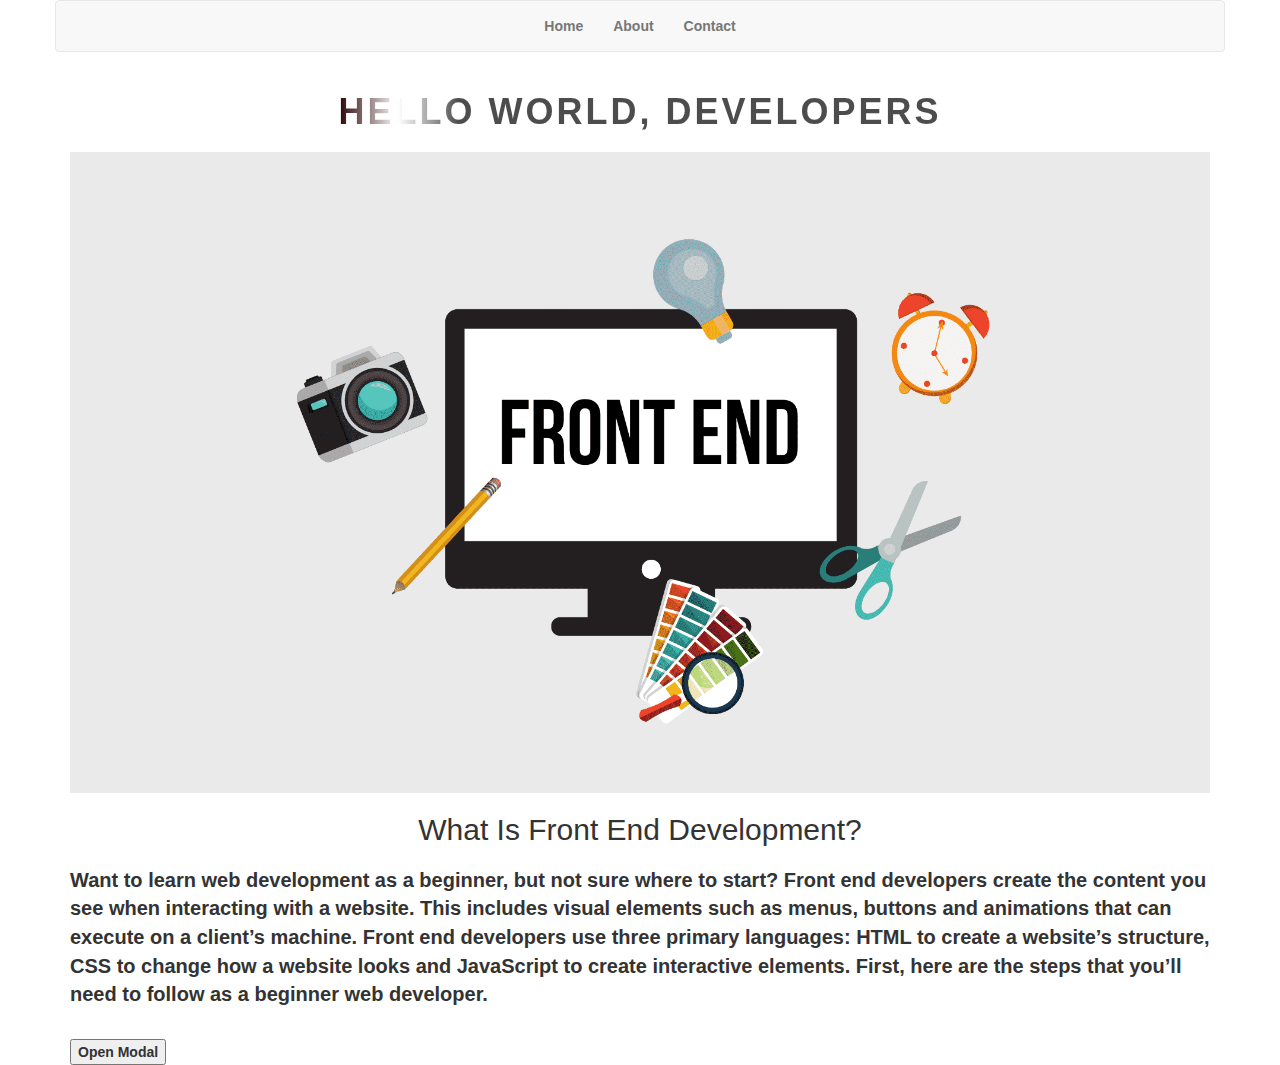
==== index.html @ f0d96ea8 "modal done" ====
<!DOCTYPE html>
<html lang="en">

<head>
  <meta charset="UTF-8">
  <meta http-equiv="X-UA-Compatible" content="IE=edge">
  <meta name="viewport" content="width=device-width, initial-scale=1.0">
  <link rel="stylesheet" href="style.css">
  <link rel="stylesheet" href="https://cdn.jsdelivr.net/npm/bootstrap@3.3.7/dist/css/bootstrap.min.css"
    integrity="sha384-BVYiiSIFeK1dGmJRAkycuHAHRg32OmUcww7on3RYdg4Va+PmSTsz/K68vbdEjh4u" crossorigin="anonymous">

  <title>Website</title>
</head>

<body>
  <div class="container">
    <nav class="container navbar navbar-default">
      <ul class="nav navbar-nav">
        <li class="home"> <a href="/">Home</a></li>
        <li> <a href="/about.html">About</a></li>
        <li><a href="/contact.html">Contact</a></li>
      </ul>
    </nav>
  </div>


  <div class="container">

    <div class="body-animation">
      <h1>Hello World, Developers</h1>

    </div>

    <img class="front-end-img" src="/images/front-end.png" />
    <h2> What Is Front End Development?</h2>
    <p>Want to learn web development as a beginner, but not sure where to start?


      Front end developers create the content you see when interacting with a website. This includes visual elements
      such as menus, buttons and animations that can execute on a client’s machine. Front end developers use three
      primary languages: HTML to create a website’s structure, CSS to change how a website looks and JavaScript to
      create interactive elements.

      First, here are the steps that you’ll need to follow as a beginner web developer.</p>
    <br>





    <button id="myBtn">Open Modal</button>
    <div id="myModal" class="modal">
      <div class="modal-content">
        <div class="modal-header">
          <span class="close">&times;</span>
          <h2>Steps to learn web development basics:</h2>
        
        </div>
        <div class="modal-body">
         
          <div class="learning-steps">
            <ol class="steps">
              <li>Learn the basics of how websites work, using a code editor>Check</li>
              <li>Learn basic HTML, CSS, and JavaScript</li>
              <li>Learn tools: package managers, build tools, version control</li>
              <li>Learn Sass, responsive design, JS frameworks</li>
              <li>Learn back-end basics: servers and databases, programming languages</li>
            </ol>
          </div>
          <div class="modal-footer">
          </div>
        </div>
      </div>


      <script src="script.js">

      </script>
</body>

</html>
---- style.css ----
* {}

body {
  padding: 0;
  margin: 0;
  font-family: 'Open Sans', sans-serif;
  font-weight: 600;
  font-size: 40px;

}

/* hello world developers Animations*/
.body-animation {
  margin-bottom: 10px;

  display: flex;
  align-items: center;
  justify-content: center;
  text-transform: uppercase;

}

.body-animation h1 {
  color: hsla(0, 0%, 30%);
  font-weight: bold;
  letter-spacing: 3px;
  cursor: pointer;
  background: linear-gradient(to right,
      hsl(0, 90%, 8%) 0,
      hsl(0, 0%, 100%) 10%,
      hsl(0, 0%, 30%) 20%);
  -webkit-background-clip: text;
  -webkit-text-fill-color: transparent;
  animation: shine 3s infinite linear;
}

@keyframes shine {
  0% {
    background-position: 0;
  }

  60% {
    background-position: 515px;
  }
}


/*
.body-animation h1:hover span:nth-child(1) {
  margin-right: 5px;
}

.body-animation h1:hover span:nth-child(1):after {
  content: "";
}

.body-animation h1:hover span:nth-child(2) {
  margin-left: 30px;
}

.body-animation h1:hover span {
  color: rgb(5, 5, 5);
  text-shadow: 0 0 50px rgb(250, 19, 19) 0, 0, 20px hsl(0, 2%, 25%) hsl(0, 0%, 40%);
}

.body-animation h1 span {
  transition: 0.5s linear;
}
*/
/* hello world developers Animations   ---- end---*/




.container h2 {
  display: flex;
  justify-content: center;
  margin: 20px;

  font-size: 3rem;
}

.container p {
  font-size: 2rem;
  margin-top: 20px;

}

.front-end-img {
  max-width: 100%;
  max-height: 100%;
  display: block;
}

.container.navbar.navbar-default {
  display: flex;
  align-items: center;
  justify-content: center;
  left: -15px;

}

.navbar-default {
  margin: 0px;
}


.learning-steps .steps {
  font-size: 14px;
  list-style: none;
  display: flex;
  align-items: center;
  justify-content: center;
  text-align: center;
  padding: 10px;
  gap: 5px;
 

  
  
}

.learning-steps .steps li{
  border: 3px solid #eaeaea;
  border-radius: 16px;

}
.learning-steps .steps button{
  display: flex;
  justify-content: center;
  align-items: center;
  text-align: center;
  flex-direction: row;
}

/*Modal*/

.modal {
  display: none; 
  position: fixed; 
  z-index: 1; 
  padding-top: 100px; 
  left: 0;
  top: 0;
  width: 100%; 
  height: 100%;
  overflow: auto;
  background-color: rgb(0,0,0); 
  background-color: rgba(0,0,0,0.4); 
}

/* Modal Content */
.modal-content {
  position: relative;
  background-color: #fefefe;
  margin: auto;
  padding: 0;
  border: 1px solid #888;
  width:50%;
  box-shadow: 0 12px 22px 0 rgba(0,0,0,0.2),0 16px 30px 0 rgba(0,0,0,0.19);
  -webkit-animation-name: animatetop;
  -webkit-animation-duration: 0.4s;
  animation-name: animatetop;
  animation-duration: 0.4s
}

/* Add Animation */
@-webkit-keyframes animatetop {
  from {top:-300px; opacity:0} 
  to {top:0; opacity:1}
}

@keyframes animatetop {
  from {top:-300px; opacity:0}
  to {top:0; opacity:1}
}

/* The Close Button */
.close {
  color: white;
  float: right;
  font-size: 28px;
  font-weight: bold;
}

.close:hover,
.close:focus {
  color: #000;
  text-decoration: none;
  cursor: pointer;
}

.modal-header {
color: black;
  background-color: #eaeaea;
}

.modal-body {padding: 2px 16px;}

.modal-footer {
 
  
  color: white;
}

/*Modal*/
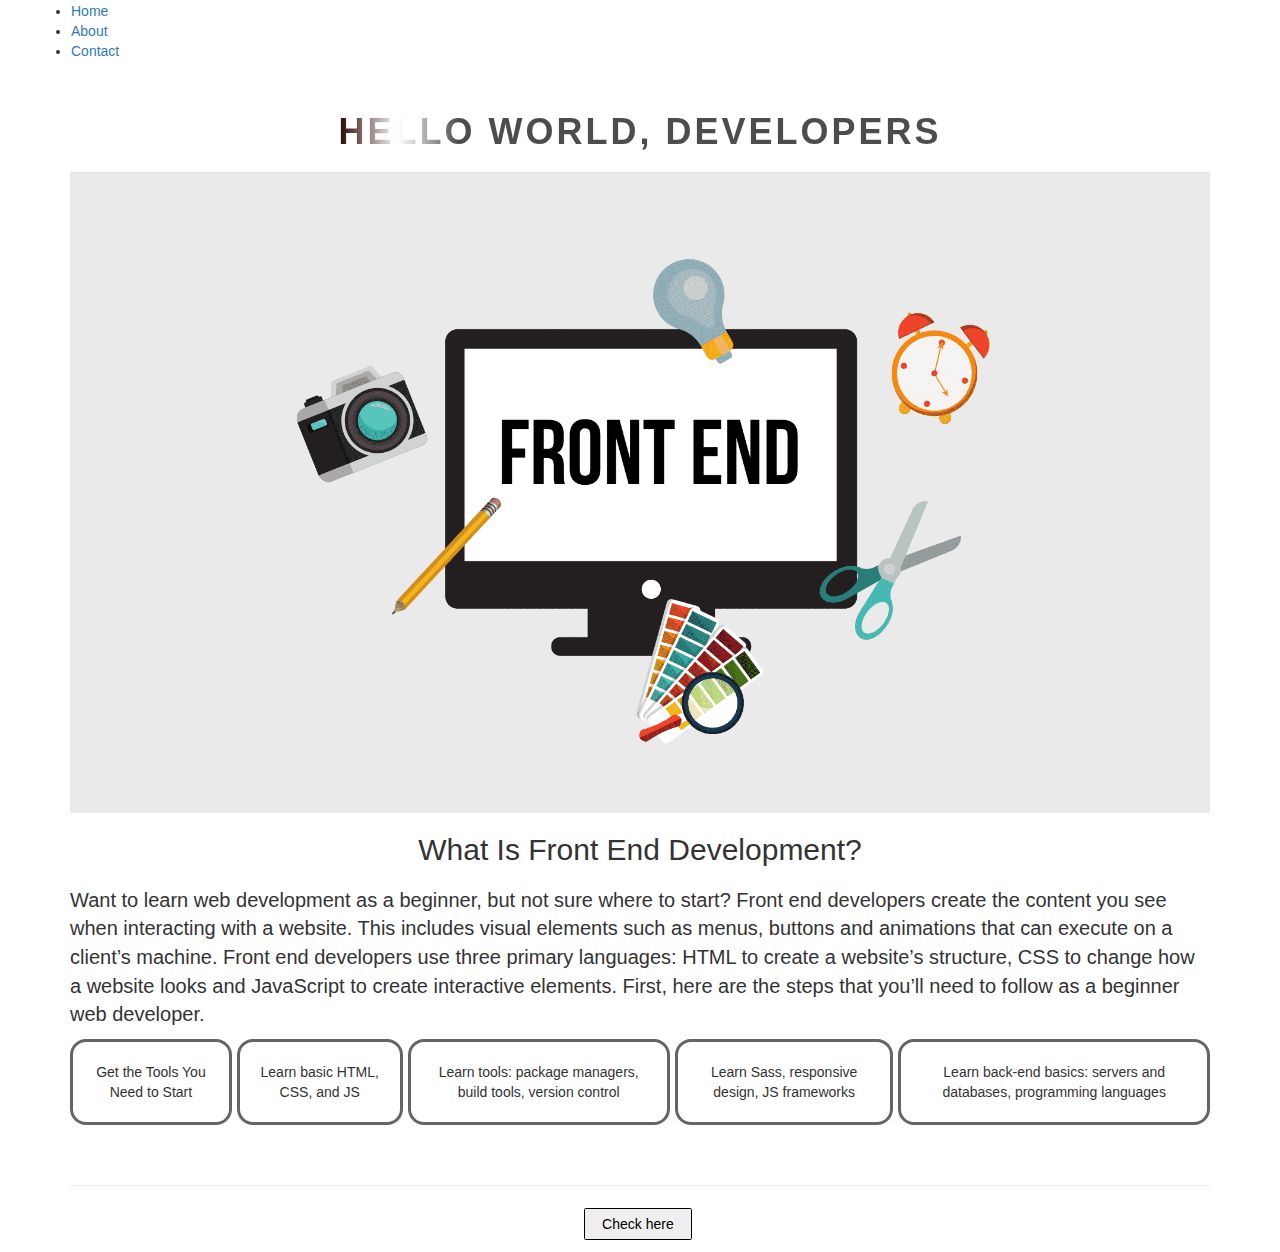
==== commit 12496a89: "Modal done, work on hamburger menu" ====
--- a/index.html
+++ b/index.html
@@ -11,71 +11,114 @@
 
   <title>Website</title>
 </head>
+<!--
+<div class="container">
+  <nav class="container navbar navbar-default">
+    
+    <ul class="nav navbar-nav">
+      <li class="home"> <a href="/">Home</a></li>
+      <li> <a href="/about.html">About</a></li>
+      <li><a href="/contact.html">Contact</a></li>
+    </ul>
+  </nav>
+</div>
+-->
 
 <body>
   <div class="container">
-    <nav class="container navbar navbar-default">
-      <ul class="nav navbar-nav">
-        <li class="home"> <a href="/">Home</a></li>
-        <li> <a href="/about.html">About</a></li>
-        <li><a href="/contact.html">Contact</a></li>
-      </ul>
-    </nav>
-  </div>
+    <!--Hamburger menu -->
+    <header>
+      <nav class="navbar">
+        <ul class="nav-menu">
+          <li class="nav-item">
+            <a href="/" class="nav-link">Home</a>
+          </li>
+          <li>
+            <a href="/about.html" class="nav-link">About</a>
+          </li>
+          <li>
+            <a href="/contact.html" class="nav-link">Contact</a>
+          </li>
+        </ul>
+        <div class="hamburger">
+          <span class="bar"></span>
+          <span class="bar"></span>
+          <span class="bar"></span>
+        </div>
+      </nav>
+    </header>
 
 
-  <div class="container">
+    <!--Hamburger menu -->
 
     <div class="body-animation">
       <h1>Hello World, Developers</h1>
+    </div>
+    <div>
+      <img class="front-end-img" src="/images/front-end.png" />
+      <h2> What Is Front End Development?</h2>
+      <p>Want to learn web development as a beginner, but not sure where to start?
+        Front end developers create the content you see when interacting with a website. This includes visual elements
+        such as menus, buttons and animations that can execute on a client’s machine. Front end developers use three
+        primary languages: HTML to create a website’s structure, CSS to change how a website looks and JavaScript to
+        create interactive elements.
 
+        First, here are the steps that you’ll need to follow as a beginner web developer.
+      <div class="learning-steps">
+        <ol class="steps">
+          <li>Get the Tools You Need to Start</li>
+          <li>Learn basic HTML, CSS, and JS</li>
+          <li>Learn tools: package managers, build tools, version control</li>
+          <li>Learn Sass, responsive design, JS frameworks</li>
+          <li>Learn back-end basics: servers and databases, programming languages</li>
+        </ol>
+      </div>
+      </p>
+      <br>
     </div>
-
-    <img class="front-end-img" src="/images/front-end.png" />
-    <h2> What Is Front End Development?</h2>
-    <p>Want to learn web development as a beginner, but not sure where to start?
+    <hr>
 
 
-      Front end developers create the content you see when interacting with a website. This includes visual elements
-      such as menus, buttons and animations that can execute on a client’s machine. Front end developers use three
-      primary languages: HTML to create a website’s structure, CSS to change how a website looks and JavaScript to
-      create interactive elements.
+    <!--Modal-->
+    <div class="modal-container">
+      <button id="myBtn">Check here</button>
+      <hr>
+      <div id="myModal" class="modal">
+        <div class="modal-content">
+          <div class="modal-header">
+            <span class="close">&times;</span>
+            <h2>Steps to learn web development basics:</h2>
+          </div>
+          <div class="modal-body">
 
-      First, here are the steps that you’ll need to follow as a beginner web developer.</p>
-    <br>
+
+            <div class="modal-footer">
+            </div>
+          </div>
+        </div>
+      </div>
+      <!--Modal-->
 
 
 
 
 
-    <button id="myBtn">Open Modal</button>
-    <div id="myModal" class="modal">
-      <div class="modal-content">
-        <div class="modal-header">
-          <span class="close">&times;</span>
-          <h2>Steps to learn web development basics:</h2>
-        
-        </div>
-        <div class="modal-body">
-         
-          <div class="learning-steps">
-            <ol class="steps">
-              <li>Learn the basics of how websites work, using a code editor>Check</li>
-              <li>Learn basic HTML, CSS, and JavaScript</li>
-              <li>Learn tools: package managers, build tools, version control</li>
-              <li>Learn Sass, responsive design, JS frameworks</li>
-              <li>Learn back-end basics: servers and databases, programming languages</li>
-            </ol>
-          </div>
-          <div class="modal-footer">
-          </div>
-        </div>
-      </div>
 
 
-      <script src="script.js">
 
-      </script>
+
+
+
+
+
+
+
+
+
+
+
+
+      <script src="script.js"></script>
 </body>
 
 </html>--- a/style.css
+++ b/style.css
@@ -1,27 +1,23 @@
-* {}
-
-body {
+* {
   padding: 0;
   margin: 0;
-  font-family: 'Open Sans', sans-serif;
-  font-weight: 600;
-  font-size: 40px;
-
-}
+  box-sizing: border-box;
+
+}
+
+
 
 /* hello world developers Animations*/
 .body-animation {
   margin-bottom: 10px;
-
   display: flex;
   align-items: center;
   justify-content: center;
   text-transform: uppercase;
-
 }
 
 .body-animation h1 {
-  color: hsla(0, 0%, 30%);
+  color: rgb(157, 5, 5);
   font-weight: bold;
   letter-spacing: 3px;
   cursor: pointer;
@@ -112,20 +108,22 @@
   align-items: center;
   justify-content: center;
   text-align: center;
-  padding: 10px;
   gap: 5px;
- 
-
-  
-  
-}
-
-.learning-steps .steps li{
-  border: 3px solid #eaeaea;
+
+
+
+
+}
+
+.learning-steps .steps li {
+  border: 3px solid #676464;
   border-radius: 16px;
-
-}
-.learning-steps .steps button{
+  padding: 20px;
+
+
+}
+
+.learning-steps .steps button {
   display: flex;
   justify-content: center;
   align-items: center;
@@ -136,17 +134,17 @@
 /*Modal*/
 
 .modal {
-  display: none; 
-  position: fixed; 
-  z-index: 1; 
-  padding-top: 100px; 
+  display: none;
+  position: fixed;
+  z-index: 1;
+  padding-top: 100px;
   left: 0;
   top: 0;
-  width: 100%; 
+  width: 100%;
   height: 100%;
   overflow: auto;
-  background-color: rgb(0,0,0); 
-  background-color: rgba(0,0,0,0.4); 
+  background-color: rgb(0, 0, 0);
+  background-color: rgba(0, 0, 0, 0.4);
 }
 
 /* Modal Content */
@@ -156,8 +154,8 @@
   margin: auto;
   padding: 0;
   border: 1px solid #888;
-  width:50%;
-  box-shadow: 0 12px 22px 0 rgba(0,0,0,0.2),0 16px 30px 0 rgba(0,0,0,0.19);
+  width: 50%;
+  box-shadow: 0 12px 22px 0 rgba(0, 0, 0, 0.2), 0 16px 30px 0 rgba(0, 0, 0, 0.19);
   -webkit-animation-name: animatetop;
   -webkit-animation-duration: 0.4s;
   animation-name: animatetop;
@@ -166,13 +164,27 @@
 
 /* Add Animation */
 @-webkit-keyframes animatetop {
-  from {top:-300px; opacity:0} 
-  to {top:0; opacity:1}
+  from {
+    top: -300px;
+    opacity: 0
+  }
+
+  to {
+    top: 0;
+    opacity: 1
+  }
 }
 
 @keyframes animatetop {
-  from {top:-300px; opacity:0}
-  to {top:0; opacity:1}
+  from {
+    top: -300px;
+    opacity: 0
+  }
+
+  to {
+    top: 0;
+    opacity: 1
+  }
 }
 
 /* The Close Button */
@@ -191,16 +203,53 @@
 }
 
 .modal-header {
-color: black;
+  color: black;
   background-color: #eaeaea;
 }
 
-.modal-body {padding: 2px 16px;}
+.modal-body {
+  padding: 2px 16px;
+}
 
 .modal-footer {
- 
-  
+
+
   color: white;
 }
 
+/*Modal button*/
+
+.modal-container {
+  display: flex;
+  justify-content: center;
+  align-items: center;
+  text-align: center;
+  margin: 5px;
+}
+
+.modal-container button {
+
+  display: inline-block;
+  padding: 0.35em 1.2em;
+  border: 0.1em solid black;
+  margin: 0 0.3em 0.3em 0;
+  border-radius: 0.12em;
+  box-sizing: border-box;
+  text-decoration: none;
+  font-family: 'Roboto', sans-serif;
+  font-weight: 300;
+  color: black;
+  text-align: center;
+  transition: all 0.2s;
+}
+
+.modal-container button:hover {
+  color: #000000;
+  background-color: #47f681;
+}
+
+
+
+
+
 /*Modal*/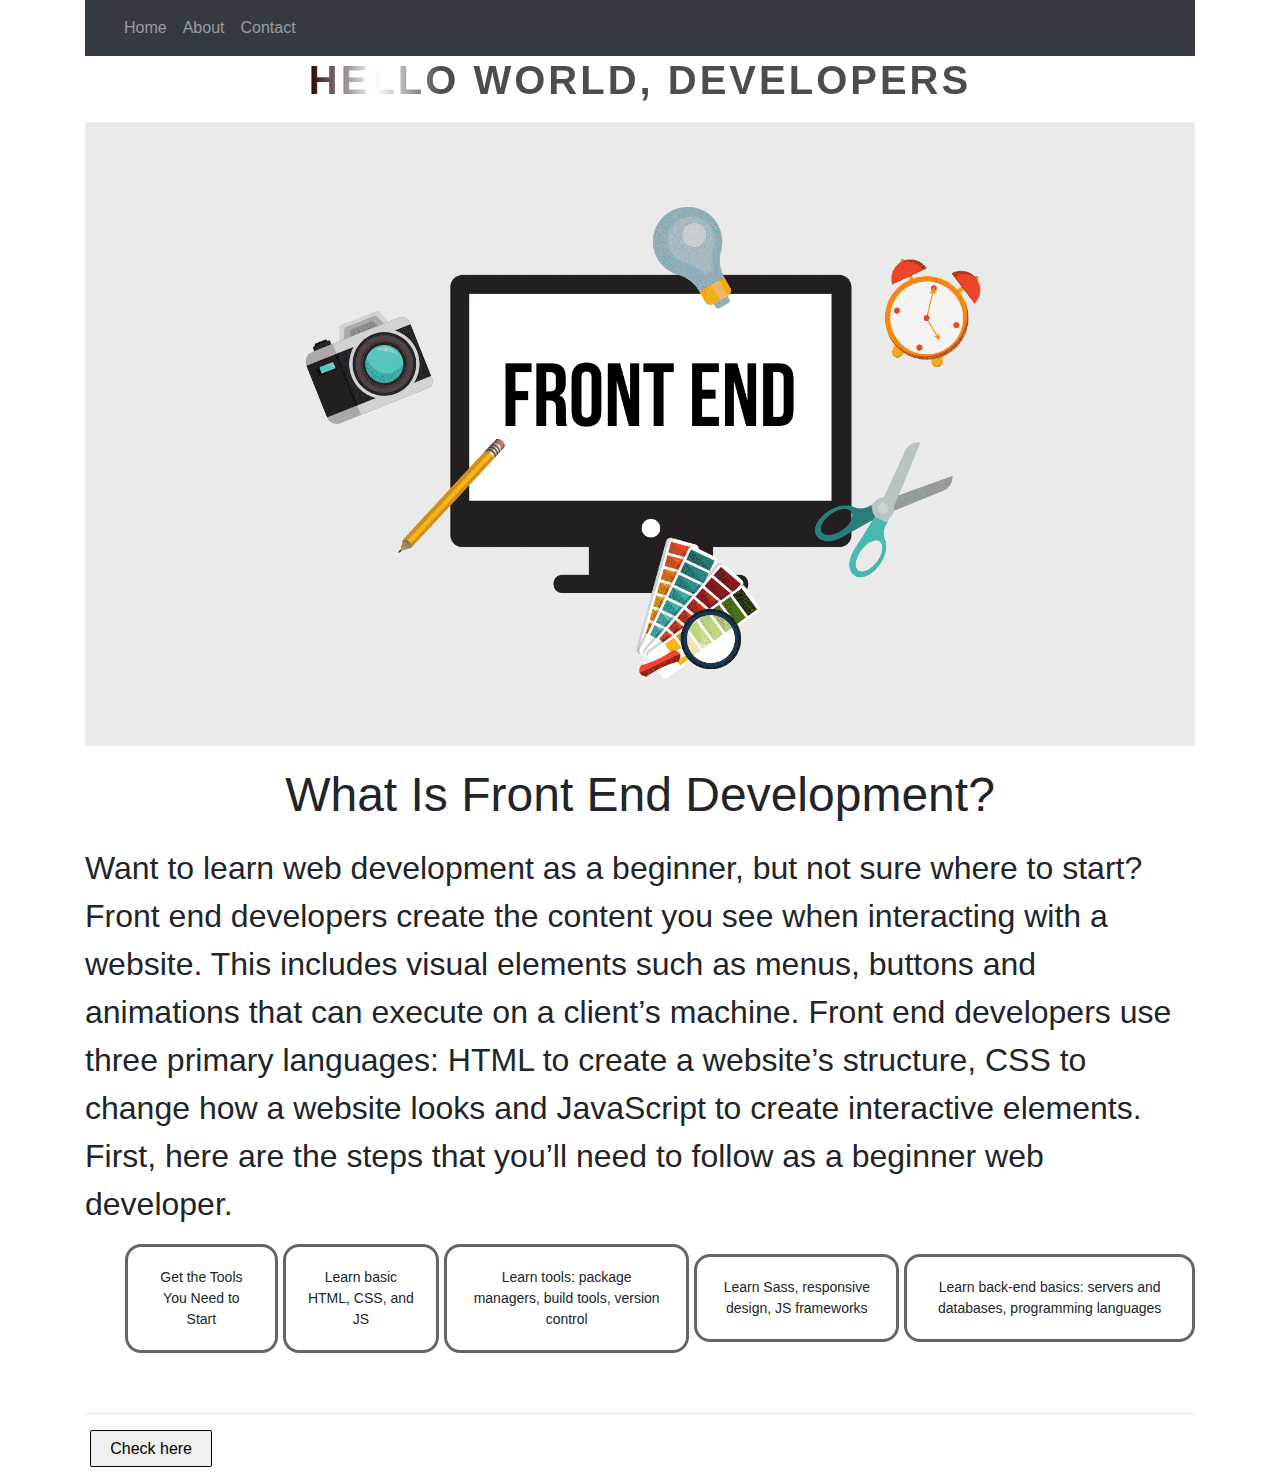
==== commit 62fb978e: "hamburger menu almost done, modal corected" ====
--- a/index.html
+++ b/index.html
@@ -6,51 +6,48 @@
   <meta http-equiv="X-UA-Compatible" content="IE=edge">
   <meta name="viewport" content="width=device-width, initial-scale=1.0">
   <link rel="stylesheet" href="style.css">
-  <link rel="stylesheet" href="https://cdn.jsdelivr.net/npm/bootstrap@3.3.7/dist/css/bootstrap.min.css"
-    integrity="sha384-BVYiiSIFeK1dGmJRAkycuHAHRg32OmUcww7on3RYdg4Va+PmSTsz/K68vbdEjh4u" crossorigin="anonymous">
 
+    <link rel="stylesheet" href="https://cdn.jsdelivr.net/npm/bootstrap@4.0.0/dist/css/bootstrap.min.css" integrity="sha384-Gn5384xqQ1aoWXA+058RXPxPg6fy4IWvTNh0E263XmFcJlSAwiGgFAW/dAiS6JXm" crossorigin="anonymous">
   <title>Website</title>
 </head>
 <!--
 <div class="container">
-  <nav class="container navbar navbar-default">
+ 
     
-    <ul class="nav navbar-nav">
+    <ul>
       <li class="home"> <a href="/">Home</a></li>
       <li> <a href="/about.html">About</a></li>
       <li><a href="/contact.html">Contact</a></li>
     </ul>
-  </nav>
-</div>
+
 -->
 
 <body>
+
   <div class="container">
-    <!--Hamburger menu -->
-    <header>
-      <nav class="navbar">
-        <ul class="nav-menu">
-          <li class="nav-item">
-            <a href="/" class="nav-link">Home</a>
-          </li>
-          <li>
-            <a href="/about.html" class="nav-link">About</a>
-          </li>
-          <li>
-            <a href="/contact.html" class="nav-link">Contact</a>
-          </li>
-        </ul>
-        <div class="hamburger">
-          <span class="bar"></span>
-          <span class="bar"></span>
-          <span class="bar"></span>
-        </div>
-      </nav>
-    </header>
+    <nav class="navbar navbar-expand-sm navbar-dark bg-dark">
+      <div class="container-fluid">
+          <button class="navbar-toggler" type="button" data-bs-toggle="collapse" data-bs-target="#mynavbar">
+              <span class="navbar-toggler-icon"></span>
+          </button>
+          <div class="collapse navbar-collapse" id="mynavbar">
+              <ul class="navbar-nav me-auto">
+                  <li class="nav-item">
+                      <a class="nav-link" href="/">Home</a>
+                  </li>
+                  <li class="nav-item">
+                      <a class="nav-link" href="/about.html">About</a>
+                  </li>
+                  <li class="nav-item">
+                      <a class="nav-link" href="/contact.html">Contact</a>
+                  </li>
+              </ul>
+              
+          </div>
+      </div>
+  </nav>
 
-
-    <!--Hamburger menu -->
-
+    <!--Hello world animations-->
     <div class="body-animation">
       <h1>Hello World, Developers</h1>
     </div>
@@ -90,14 +87,12 @@
             <h2>Steps to learn web development basics:</h2>
           </div>
           <div class="modal-body">
-
-
-            <div class="modal-footer">
-            </div>
+            <div class="modal-footer"></div>
           </div>
         </div>
       </div>
       <!--Modal-->
+    </div>
 
 
 
@@ -114,11 +109,8 @@
 
 
 
-
-
-
-
-      <script src="script.js"></script>
+  </div>
+  <script src="script.js"></script>
 </body>
 
 </html>--- a/style.css
+++ b/style.css
@@ -1,9 +1,19 @@
-* {
-  padding: 0;
-  margin: 0;
+*{
   box-sizing: border-box;
-
-}
+}
+.nav-simulacija{
+  width: 100%;
+  height: 50px;
+  background-color: #eaeaea;
+  margin-top: 10px;
+}
+
+
+/*Hamburger menu*/
+
+/*Hamburger menu*/
+
+
 
 
 
@@ -40,29 +50,6 @@
   }
 }
 
-
-/*
-.body-animation h1:hover span:nth-child(1) {
-  margin-right: 5px;
-}
-
-.body-animation h1:hover span:nth-child(1):after {
-  content: "";
-}
-
-.body-animation h1:hover span:nth-child(2) {
-  margin-left: 30px;
-}
-
-.body-animation h1:hover span {
-  color: rgb(5, 5, 5);
-  text-shadow: 0 0 50px rgb(250, 19, 19) 0, 0, 20px hsl(0, 2%, 25%) hsl(0, 0%, 40%);
-}
-
-.body-animation h1 span {
-  transition: 0.5s linear;
-}
-*/
 /* hello world developers Animations   ---- end---*/
 
 
@@ -109,10 +96,6 @@
   justify-content: center;
   text-align: center;
   gap: 5px;
-
-
-
-
 }
 
 .learning-steps .steps li {
@@ -154,7 +137,8 @@
   margin: auto;
   padding: 0;
   border: 1px solid #888;
-  width: 50%;
+  max-width: 50%;
+  width: auto;
   box-shadow: 0 12px 22px 0 rgba(0, 0, 0, 0.2), 0 16px 30px 0 rgba(0, 0, 0, 0.19);
   -webkit-animation-name: animatetop;
   -webkit-animation-duration: 0.4s;
@@ -248,8 +232,4 @@
   background-color: #47f681;
 }
 
-
-
-
-
 /*Modal*/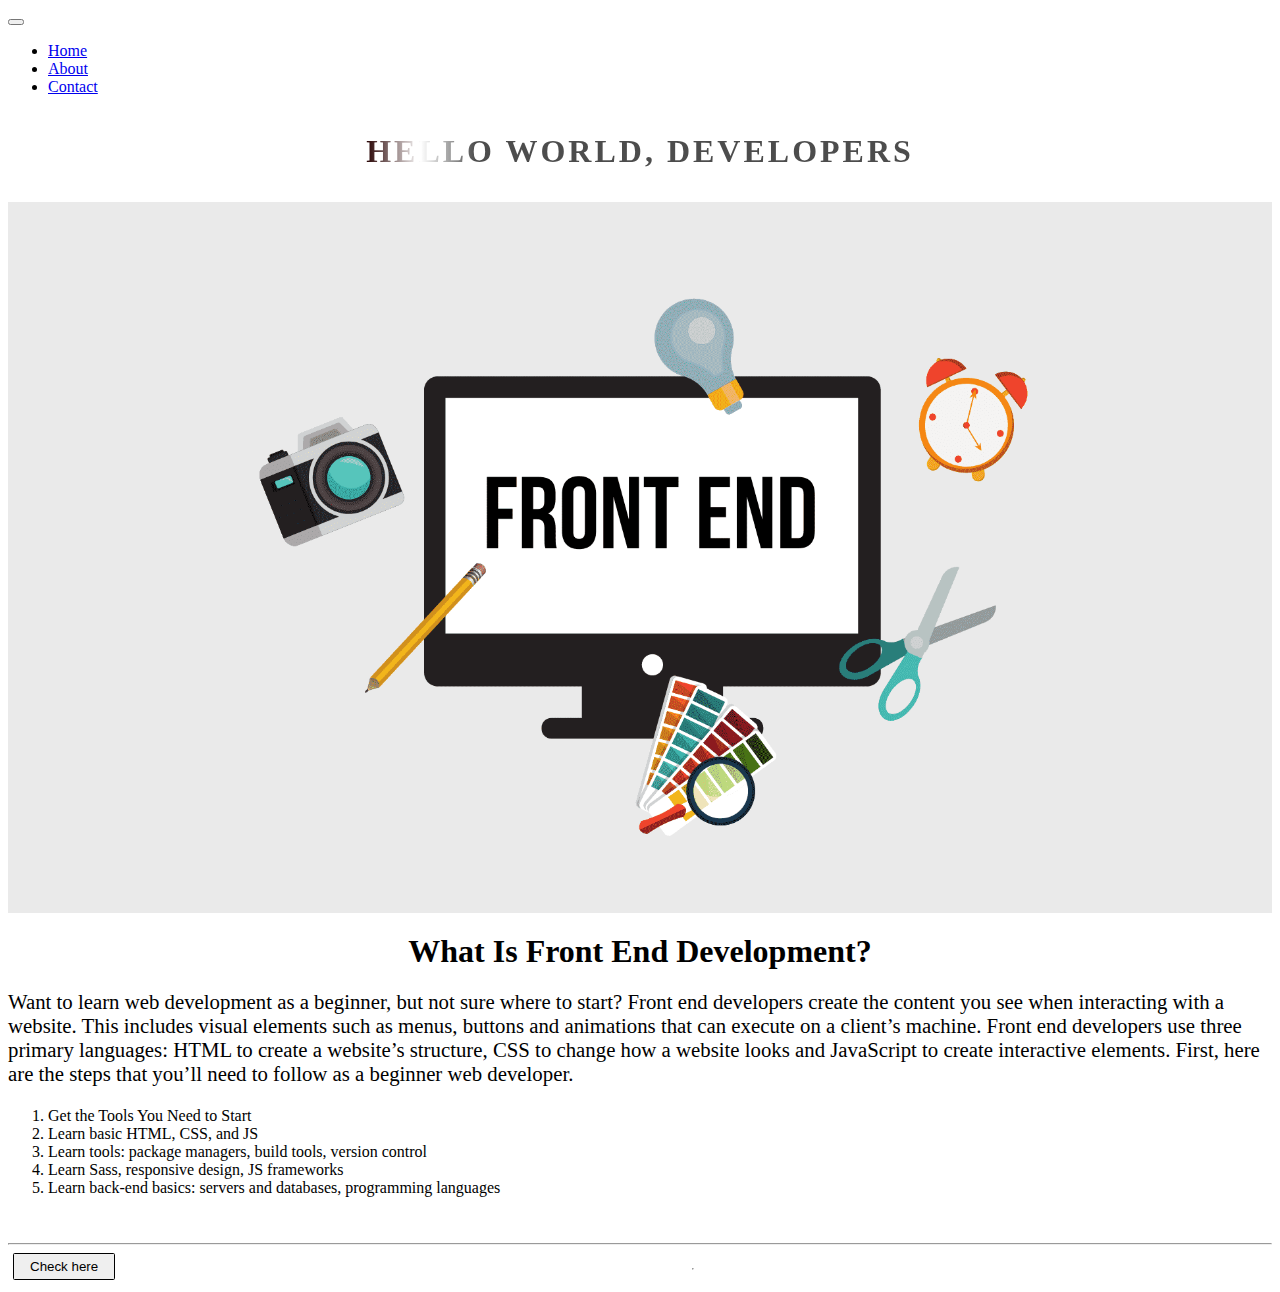
==== commit 5f79dfc0: "update navbar, hamburger menu" ====
--- a/index.html
+++ b/index.html
@@ -7,7 +7,8 @@
   <meta name="viewport" content="width=device-width, initial-scale=1.0">
   <link rel="stylesheet" href="style.css">
 
-    <link rel="stylesheet" href="https://cdn.jsdelivr.net/npm/bootstrap@4.0.0/dist/css/bootstrap.min.css" integrity="sha384-Gn5384xqQ1aoWXA+058RXPxPg6fy4IWvTNh0E263XmFcJlSAwiGgFAW/dAiS6JXm" crossorigin="anonymous">
+  <link href="https://cdn.jsdelivr.net/npm/bootstrap@5.0.2/dist/css/bootstrap.min.css" rel="stylesheet"
+    integrity="sha384-EVSTQN3/azprG1Anm3QDgpJLIm9Nao0Yz1ztcQTwFspd3yD65VohhpuuCOmLASjC" crossorigin="anonymous">
   <title>Website</title>
 </head>
 <!--
@@ -23,29 +24,31 @@
 -->
 
 <body>
+  <div class="container">
+    <!--/.Navbar-->
+    <nav class="navbar navbar-expand-lg navbar-light bg-light">
+      <div class="container-fluid">
+        <button class="navbar-toggler" type="button" data-bs-toggle="collapse" data-bs-target="#navbarTogglerDemo01"
+          aria-controls="navbarTogglerDemo01" aria-expanded="false" aria-label="Toggle navigation">
+          <span class="navbar-toggler-icon"></span>
+        </button>
+        <div class="collapse navbar-collapse" id="navbarTogglerDemo01">
+          
+          <ul class="navbar-nav me-auto mb-2 mb-lg-0">
+            <li class="nav-item">
+              <a class="nav-link active" aria-current="page" href="/">Home</a>
+            </li>
+            <li class="nav-item">
+              <a class="nav-link" href="/about.html">About</a>
+            </li>
+            <li class="nav-item">
+              <a class="nav-link" href="/contact.html">Contact</a>
+            </li>
+          </ul>
+        </div>
+      </div>
+    </nav>
 
-  <div class="container">
-    <nav class="navbar navbar-expand-sm navbar-dark bg-dark">
-      <div class="container-fluid">
-          <button class="navbar-toggler" type="button" data-bs-toggle="collapse" data-bs-target="#mynavbar">
-              <span class="navbar-toggler-icon"></span>
-          </button>
-          <div class="collapse navbar-collapse" id="mynavbar">
-              <ul class="navbar-nav me-auto">
-                  <li class="nav-item">
-                      <a class="nav-link" href="/">Home</a>
-                  </li>
-                  <li class="nav-item">
-                      <a class="nav-link" href="/about.html">About</a>
-                  </li>
-                  <li class="nav-item">
-                      <a class="nav-link" href="/contact.html">Contact</a>
-                  </li>
-              </ul>
-              
-          </div>
-      </div>
-  </nav>
 
     <!--Hello world animations-->
     <div class="body-animation">
@@ -111,6 +114,9 @@
 
   </div>
   <script src="script.js"></script>
+  <script src="https://cdn.jsdelivr.net/npm/bootstrap@5.0.2/dist/js/bootstrap.bundle.min.js"
+    integrity="sha384-MrcW6ZMFYlzcLA8Nl+NtUVF0sA7MsXsP1UyJoMp4YLEuNSfAP+JcXn/tWtIaxVXM"
+    crossorigin="anonymous"></script>
 </body>
 
 </html>--- a/style.css
+++ b/style.css
@@ -1,17 +1,20 @@
 *{
   box-sizing: border-box;
 }
-.nav-simulacija{
-  width: 100%;
-  height: 50px;
-  background-color: #eaeaea;
-  margin-top: 10px;
-}
+
 
 
 /*Hamburger menu*/
 
+
+
 /*Hamburger menu*/
+
+
+
+
+
+
 
 
 
@@ -59,14 +62,8 @@
   display: flex;
   justify-content: center;
   margin: 20px;
-
-  font-size: 3rem;
-}
-
-.container p {
   font-size: 2rem;
-  margin-top: 20px;
-
+  
 }
 
 .front-end-img {
@@ -74,45 +71,25 @@
   max-height: 100%;
   display: block;
 }
-
-.container.navbar.navbar-default {
-  display: flex;
-  align-items: center;
-  justify-content: center;
-  left: -15px;
-
-}
-
-.navbar-default {
-  margin: 0px;
-}
-
-
-.learning-steps .steps {
-  font-size: 14px;
-  list-style: none;
-  display: flex;
-  align-items: center;
-  justify-content: center;
-  text-align: center;
-  gap: 5px;
-}
-
-.learning-steps .steps li {
-  border: 3px solid #676464;
-  border-radius: 16px;
-  padding: 20px;
-
-
-}
-
-.learning-steps .steps button {
-  display: flex;
-  justify-content: center;
-  align-items: center;
-  text-align: center;
-  flex-direction: row;
-}
+.container p {
+  font-size: 1.3rem;
+  margin-top: 20px;
+  cursor: pointer;
+  
+  
+}
+
+
+
+
+
+
+
+
+
+
+
+
 
 /*Modal*/
 
@@ -232,4 +209,9 @@
   background-color: #47f681;
 }
 
-/*Modal*/+/*Modal*/
+
+
+
+
+
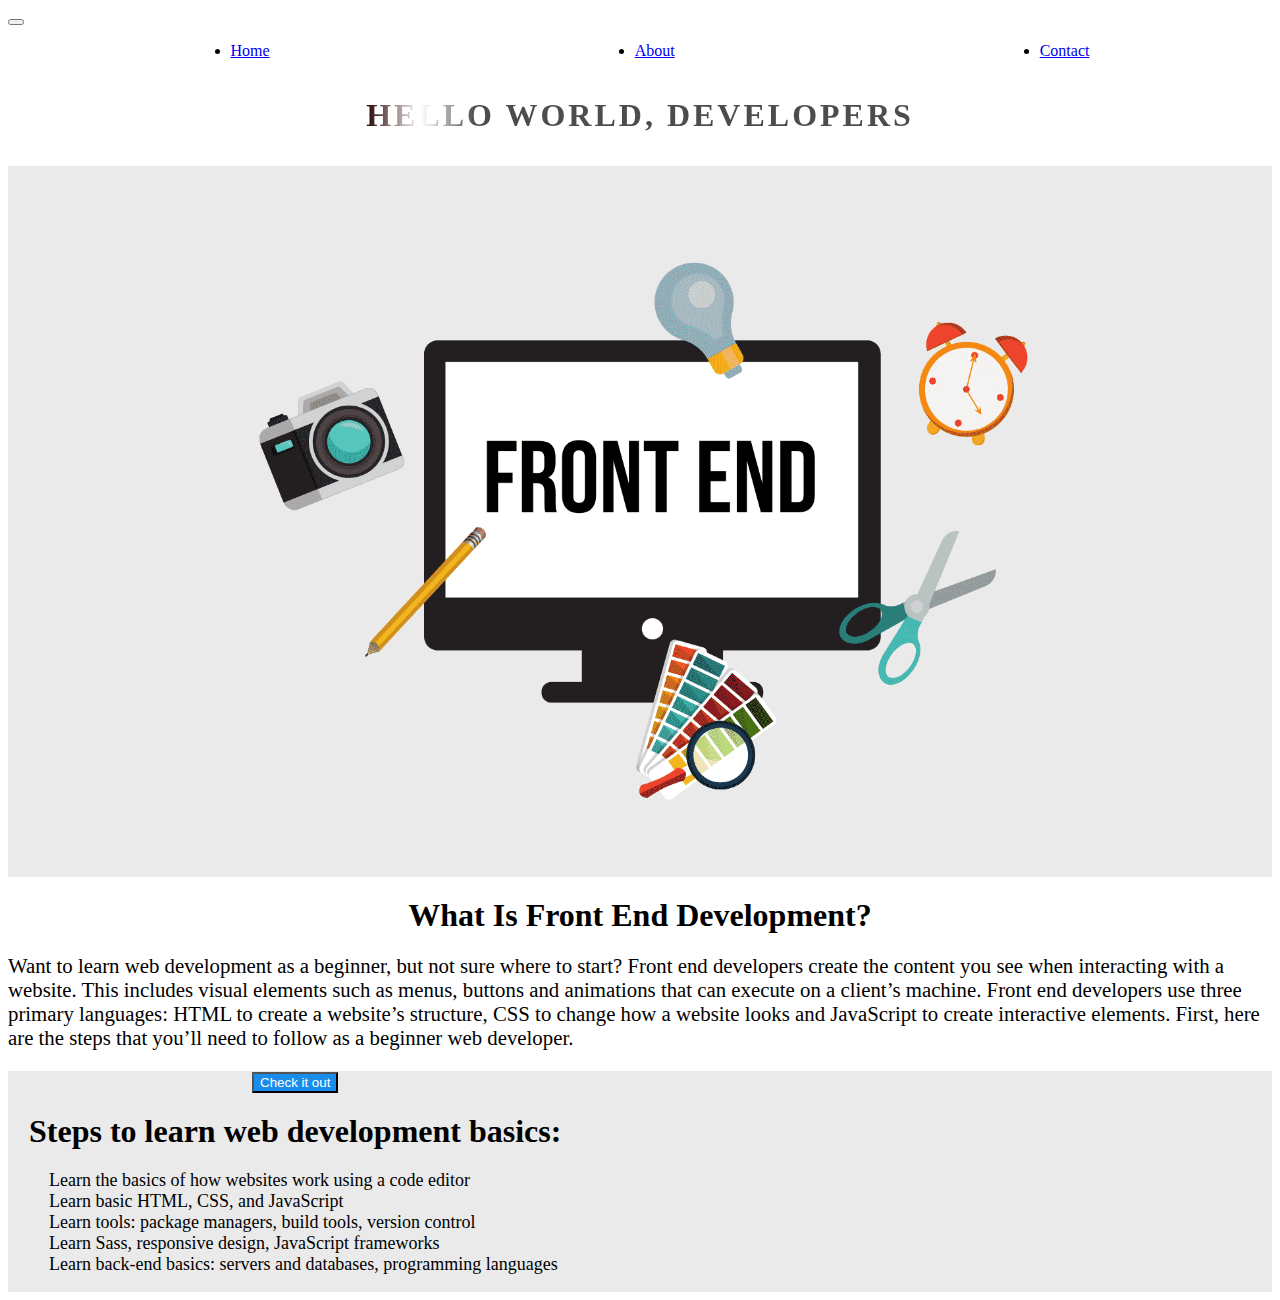
==== commit a4e62b0f: "add modal, change hamburher menu and update navbar" ====
--- a/index.html
+++ b/index.html
@@ -6,22 +6,10 @@
   <meta http-equiv="X-UA-Compatible" content="IE=edge">
   <meta name="viewport" content="width=device-width, initial-scale=1.0">
   <link rel="stylesheet" href="style.css">
-
   <link href="https://cdn.jsdelivr.net/npm/bootstrap@5.0.2/dist/css/bootstrap.min.css" rel="stylesheet"
     integrity="sha384-EVSTQN3/azprG1Anm3QDgpJLIm9Nao0Yz1ztcQTwFspd3yD65VohhpuuCOmLASjC" crossorigin="anonymous">
   <title>Website</title>
 </head>
-<!--
-<div class="container">
- 
-    
-    <ul>
-      <li class="home"> <a href="/">Home</a></li>
-      <li> <a href="/about.html">About</a></li>
-      <li><a href="/contact.html">Contact</a></li>
-    </ul>
-
--->
 
 <body>
   <div class="container">
@@ -33,7 +21,7 @@
           <span class="navbar-toggler-icon"></span>
         </button>
         <div class="collapse navbar-collapse" id="navbarTogglerDemo01">
-          
+
           <ul class="navbar-nav me-auto mb-2 mb-lg-0">
             <li class="nav-item">
               <a class="nav-link active" aria-current="page" href="/">Home</a>
@@ -43,6 +31,7 @@
             </li>
             <li class="nav-item">
               <a class="nav-link" href="/contact.html">Contact</a>
+
             </li>
           </ul>
         </div>
@@ -57,61 +46,30 @@
     <div>
       <img class="front-end-img" src="/images/front-end.png" />
       <h2> What Is Front End Development?</h2>
+
       <p>Want to learn web development as a beginner, but not sure where to start?
         Front end developers create the content you see when interacting with a website. This includes visual elements
         such as menus, buttons and animations that can execute on a client’s machine. Front end developers use three
         primary languages: HTML to create a website’s structure, CSS to change how a website looks and JavaScript to
-        create interactive elements.
+        create interactive elements. First, here are the steps that you’ll need to follow as a beginner web developer.
+      </p>
+    </div>
 
-        First, here are the steps that you’ll need to follow as a beginner web developer.
-      <div class="learning-steps">
-        <ol class="steps">
-          <li>Get the Tools You Need to Start</li>
-          <li>Learn basic HTML, CSS, and JS</li>
-          <li>Learn tools: package managers, build tools, version control</li>
-          <li>Learn Sass, responsive design, JS frameworks</li>
-          <li>Learn back-end basics: servers and databases, programming languages</li>
-        </ol>
-      </div>
-      </p>
-      <br>
-    </div>
-    <hr>
-
-
-    <!--Modal-->
-    <div class="modal-container">
-      <button id="myBtn">Check here</button>
-      <hr>
-      <div id="myModal" class="modal">
-        <div class="modal-content">
-          <div class="modal-header">
-            <span class="close">&times;</span>
-            <h2>Steps to learn web development basics:</h2>
-          </div>
-          <div class="modal-body">
-            <div class="modal-footer"></div>
-          </div>
+    <div class="colapse-menu">
+      <div class="container mt-3">
+        <button type="button" class="btn " data-bs-toggle="collapse" data-bs-target="#demo">Check it out</button>
+        <div id="demo" class="collapse">
+          <h2>Steps to learn web development basics:</h2>
+          <ol>
+            <li> Learn the basics of how websites work using a code editor</li>
+            <li>Learn basic HTML, CSS, and JavaScript</li>
+            <li>Learn tools: package managers, build tools, version control</li>
+            <li>Learn Sass, responsive design, JavaScript frameworks</li>
+            <li>Learn back-end basics: servers and databases, programming languages</li>
+          </ol>
         </div>
       </div>
-      <!--Modal-->
     </div>
-
-
-
-
-
-
-
-
-
-
-
-
-
-
-
-
   </div>
   <script src="script.js"></script>
   <script src="https://cdn.jsdelivr.net/npm/bootstrap@5.0.2/dist/js/bootstrap.bundle.min.js"
--- a/style.css
+++ b/style.css
@@ -1,4 +1,4 @@
-*{
+* {
   box-sizing: border-box;
 }
 
@@ -6,10 +6,56 @@
 
 /*Hamburger menu*/
 
+.navbar-nav {
+  display: flex;
+  align-items: center;
+  justify-content: space-around;
+  text-align: center;
+
+}
+
+.navbar-nav .nav-link.active:hover {
+  background-color: #eaeaea;
+
+}
+
+.nav-link:hover {
+  background-color: #eaeaea;
+  border-radius: 10px;
+}
 
 
 /*Hamburger menu*/
 
+/*Learning steps*/
+
+.colapse-menu {
+  display: flex;
+  align-items: center;
+  text-align: center;
+  border: 1px #eaeaea solid;
+  position: relative;
+  background-color: #eaeaea;
+
+
+}
+
+.colapse-menu .btn{
+  background-color: rgb(25, 141, 236);
+  box-shadow: none !important;
+  color: white;
+}
+
+
+.colapse-menu li {
+  display: flex;
+  font-size: 18px;
+  
+
+
+}
+
+/*Learning steps*/
 
 
 
@@ -63,7 +109,7 @@
   justify-content: center;
   margin: 20px;
   font-size: 2rem;
-  
+
 }
 
 .front-end-img {
@@ -71,14 +117,18 @@
   max-height: 100%;
   display: block;
 }
+
 .container p {
   font-size: 1.3rem;
   margin-top: 20px;
   cursor: pointer;
-  
-  
-}
-
+
+
+}
+
+
+
+/*Modal*/
 
 
 
@@ -209,9 +259,4 @@
   background-color: #47f681;
 }
 
-/*Modal*/
-
-
-
-
-
+/*Modal*/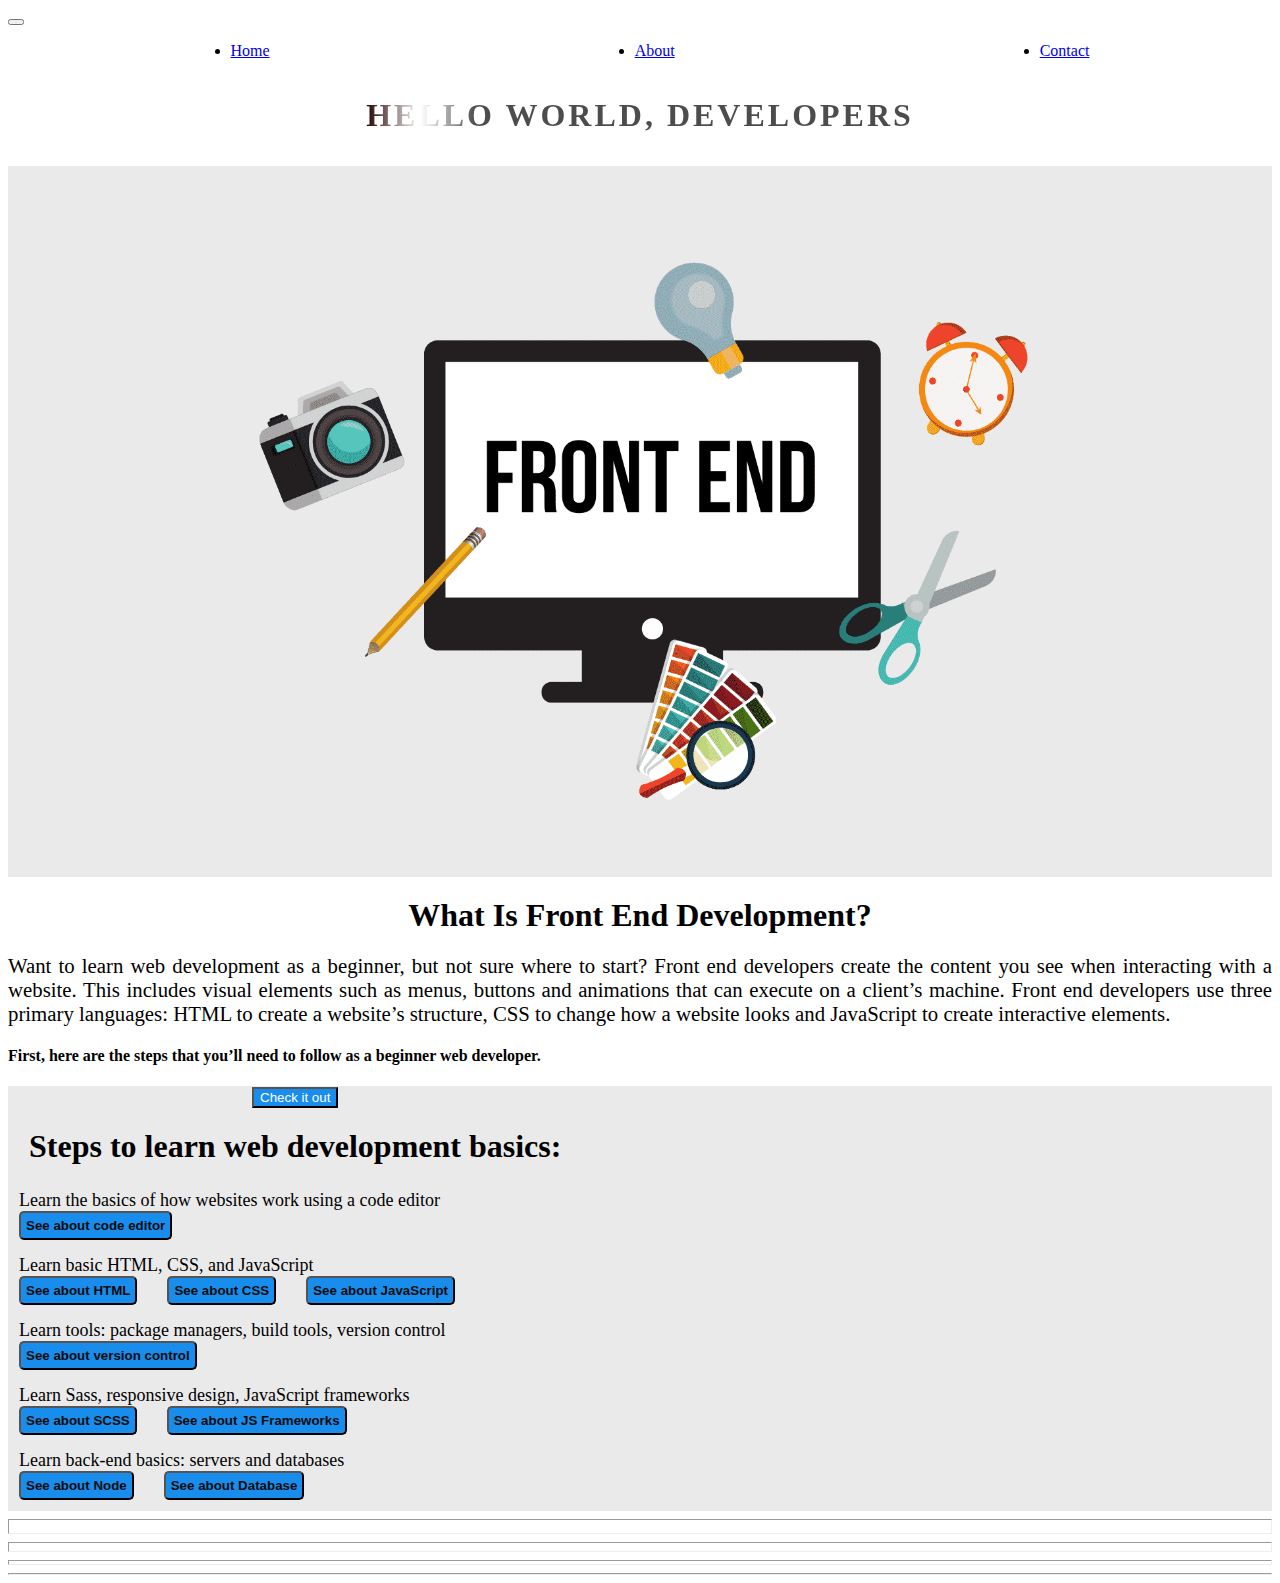
==== commit 54b300c1: "add buttons, links upadte content" ====
--- a/index.html
+++ b/index.html
@@ -45,13 +45,16 @@
     </div>
     <div>
       <img class="front-end-img" src="/images/front-end.png" />
+    </div>
+    <div class="text">
       <h2> What Is Front End Development?</h2>
-
       <p>Want to learn web development as a beginner, but not sure where to start?
         Front end developers create the content you see when interacting with a website. This includes visual elements
         such as menus, buttons and animations that can execute on a client’s machine. Front end developers use three
         primary languages: HTML to create a website’s structure, CSS to change how a website looks and JavaScript to
-        create interactive elements. First, here are the steps that you’ll need to follow as a beginner web developer.
+        create interactive elements. 
+        
+        <h4 class="middle-title">First, here are the steps that you’ll need to follow as a beginner web developer.</h4>
       </p>
     </div>
 
@@ -60,16 +63,102 @@
         <button type="button" class="btn " data-bs-toggle="collapse" data-bs-target="#demo">Check it out</button>
         <div id="demo" class="collapse">
           <h2>Steps to learn web development basics:</h2>
-          <ol>
-            <li> Learn the basics of how websites work using a code editor</li>
-            <li>Learn basic HTML, CSS, and JavaScript</li>
-            <li>Learn tools: package managers, build tools, version control</li>
-            <li>Learn Sass, responsive design, JavaScript frameworks</li>
-            <li>Learn back-end basics: servers and databases, programming languages</li>
-          </ol>
+          <div class=" boki1">
+            <div class="container">
+              <div class="row">
+                <div class="col-sm">
+                  <li>Learn the basics of how websites work using a code editor</li>
+                </div>
+                <div class="col-sm boki">
+                  <a href="https://www.hostinger.com/tutorials/best-code-editors">
+                    <button>See about code editor</button>
+                  </a>
+                </div>
+              </div>
+        
+            </div>
+        
+            <div class="container">
+              <div class="row">
+                <div class="col-sm">
+                  <li>Learn basic HTML, CSS, and JavaScript</li>
+                </div>
+                <div class="col-sm boki">
+                  <a href="https://developer.mozilla.org/en-US/docs/Web/HTML">
+                    <button>See about HTML</button>
+                  </a> <a href="https://developer.mozilla.org/en-US/docs/Web/CSS">
+                    <button>See about CSS</button>
+                  </a> <a href="https://developer.mozilla.org/en-US/docs/Learn/Getting_started_with_the_web/JavaScript_basics">
+                    <button>See about JavaScript</button>
+                  </a>
+                </div>
+              </div>
+            </div>
+        
+        
+            <div class="container">
+              <div class="row">
+                <div class="col-sm">
+                  <li>Learn tools: package managers, build tools, version control</li>
+                </div>
+                <div class="col-sm boki">
+                  <a href="https://developer.mozilla.org/en-US/docs/Learn/Tools_and_testing/GitHub">
+                    <button>See about version control</button>
+                  </a>
+                </div>
+              </div>
+            </div>
+        
+            <div class="container">
+              <div class="row">
+                <div class="col-sm">
+                  <li>Learn Sass, responsive design, JavaScript frameworks</li>
+                </div>
+                <div class="col-sm boki">
+                  <a href="https://developer.mozilla.org/en-US/docs/Learn/Tools_and_testing/GitHub">
+                    <button>See about SCSS</button>
+                  </a>
+                  <a href="https://developer.mozilla.org/en-US/docs/Learn/Tools_and_testing/Client-side_JavaScript_frameworks">
+                    <button>See about JS Frameworks</button>
+                  </a>
+                </div>
+              </div>
+            </div>
+            <div class="container">
+              <div class="row">
+                <div class="col-sm">
+                  <li>Learn back-end basics: servers and databases</li>
+                </div>
+                <div class="col-sm boki">
+                  <a href="https://developer.mozilla.org/en-US/docs/Learn/Server-side/Node_server_without_framework">
+                    <button>See about Node</button>
+                  </a>
+                  <a href="https://developer.mozilla.org/en-US/docs/Glossary/Database">
+                    <button>See about Database</button>
+                  </a>
+                </div>
+              </div>
+            </div>
+          </div>
         </div>
       </div>
     </div>
+    <hr class="hr-line">
+    <hr class="hr-line1">
+    <hr class="hr-line2">
+    <hr class="hr-line3">
+
+
+
+
+
+
+
+
+
+
+
+
   </div>
   <script src="script.js"></script>
   <script src="https://cdn.jsdelivr.net/npm/bootstrap@5.0.2/dist/js/bootstrap.bundle.min.js"
--- a/style.css
+++ b/style.css
@@ -1,6 +1,15 @@
 * {
   box-sizing: border-box;
 }
+
+.text {
+ 
+}
+
+.text p{
+  text-align: justify;
+}
+
 
 
 
@@ -40,7 +49,7 @@
 
 }
 
-.colapse-menu .btn{
+.colapse-menu .btn {
   background-color: rgb(25, 141, 236);
   box-shadow: none !important;
   color: white;
@@ -50,14 +59,61 @@
 .colapse-menu li {
   display: flex;
   font-size: 18px;
-  
+  display: flex;
+
+
+
+
+
+
+}
+
+.colapse-menu li button {
+  display: flex;
+  margin: 5px;
+  align-content: flex-end;
+  padding: 5px;
+
+
+
 
 
 }
 
 /*Learning steps*/
 
-
+.boki1 .container {
+  margin: 5px;
+  padding: 5px;
+
+
+}
+
+.boki {
+
+  display: flex;
+  gap: 30px;
+
+  margin: 0;
+  padding: 0;
+}
+
+.boki button {
+  background-color: rgb(25, 141, 236);
+  box-shadow: none !important;
+  color: rgb(11, 11, 11);
+  padding: 5px;
+  font-weight: bold;
+  border-radius: 5px;
+
+}
+
+.boki button:hover {
+  background-color: #eaeaea;
+  opacity: 0.5;
+}
+
+/*Learning steps*/
 
 
 
@@ -259,4 +315,20 @@
   background-color: #47f681;
 }
 
-/*Modal*/+/*Modal*/
+
+
+.container .hr-line{
+  height: 15px;
+  width: 100%;
+}
+.container .hr-line1{
+  height: 10px;
+  width: 100%;
+
+}
+
+.container .hr-line2{
+  height: 5px;
+  width: 100%;
+}
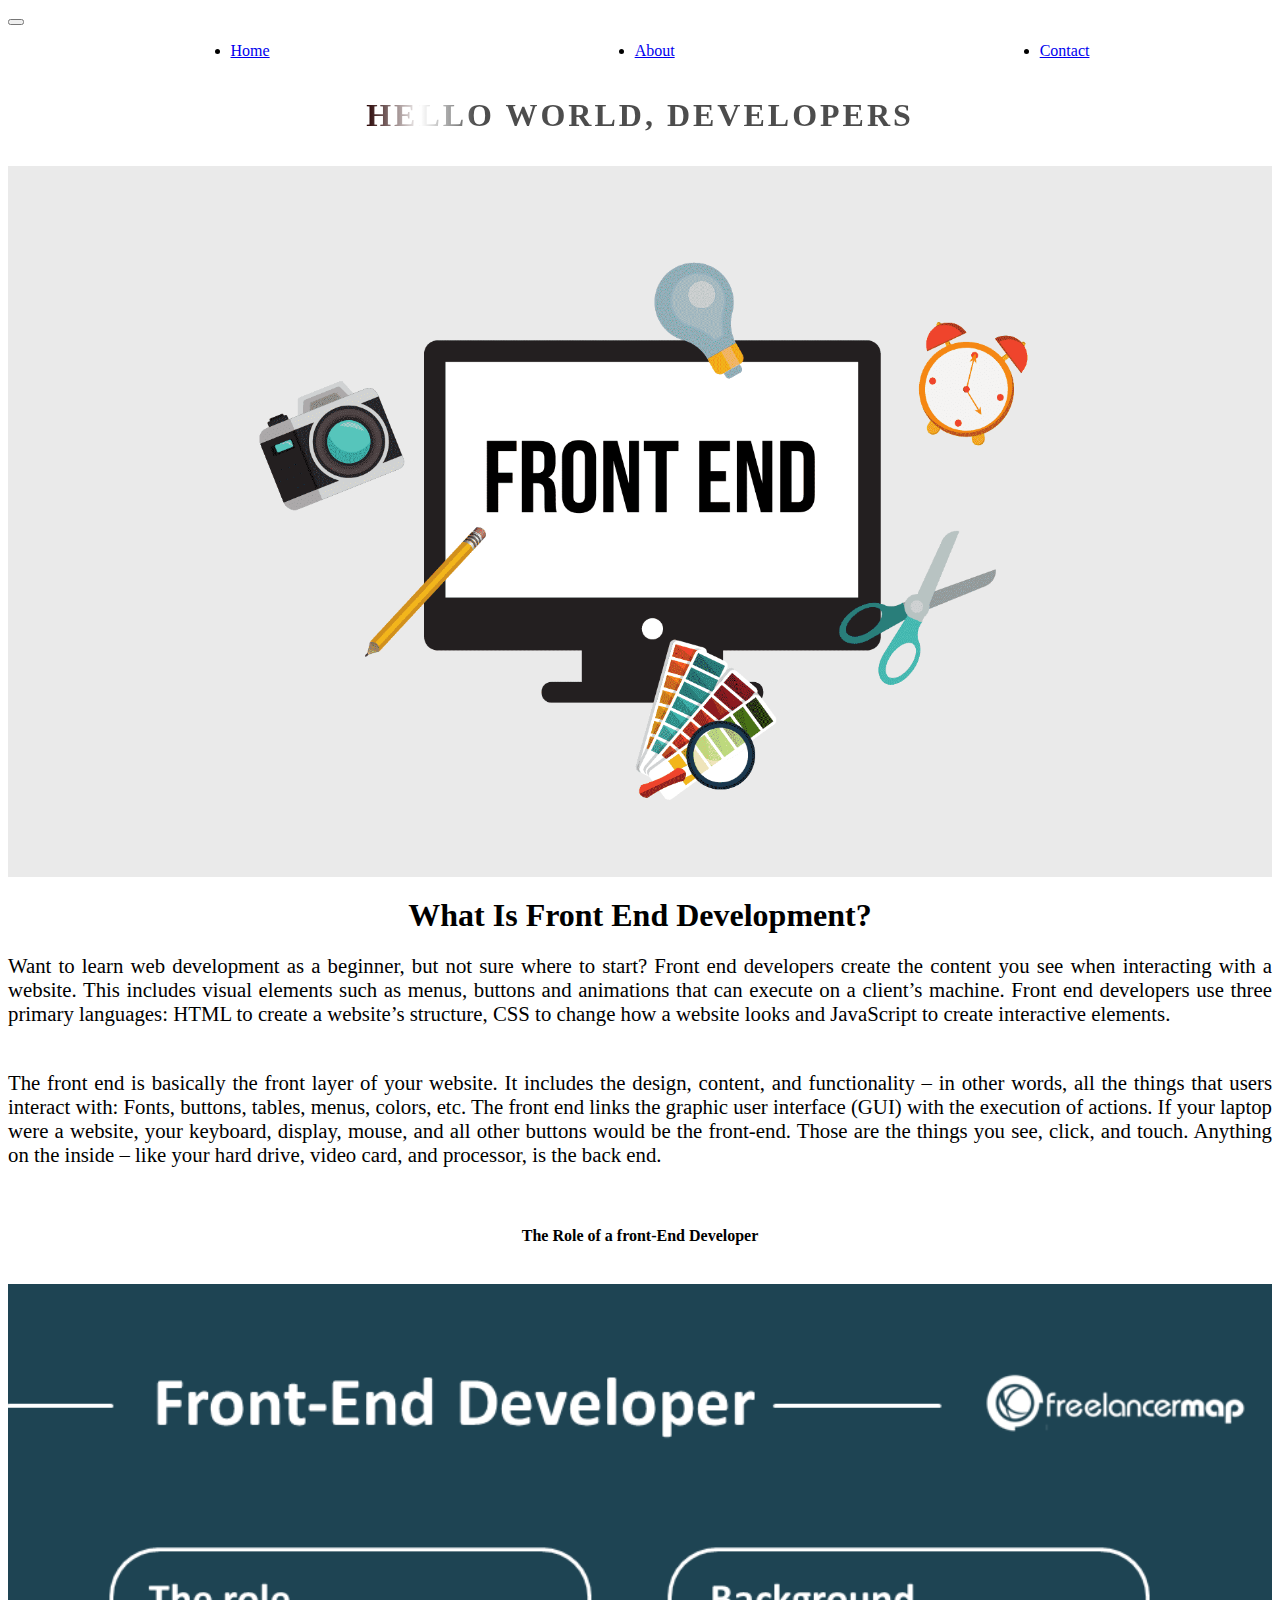
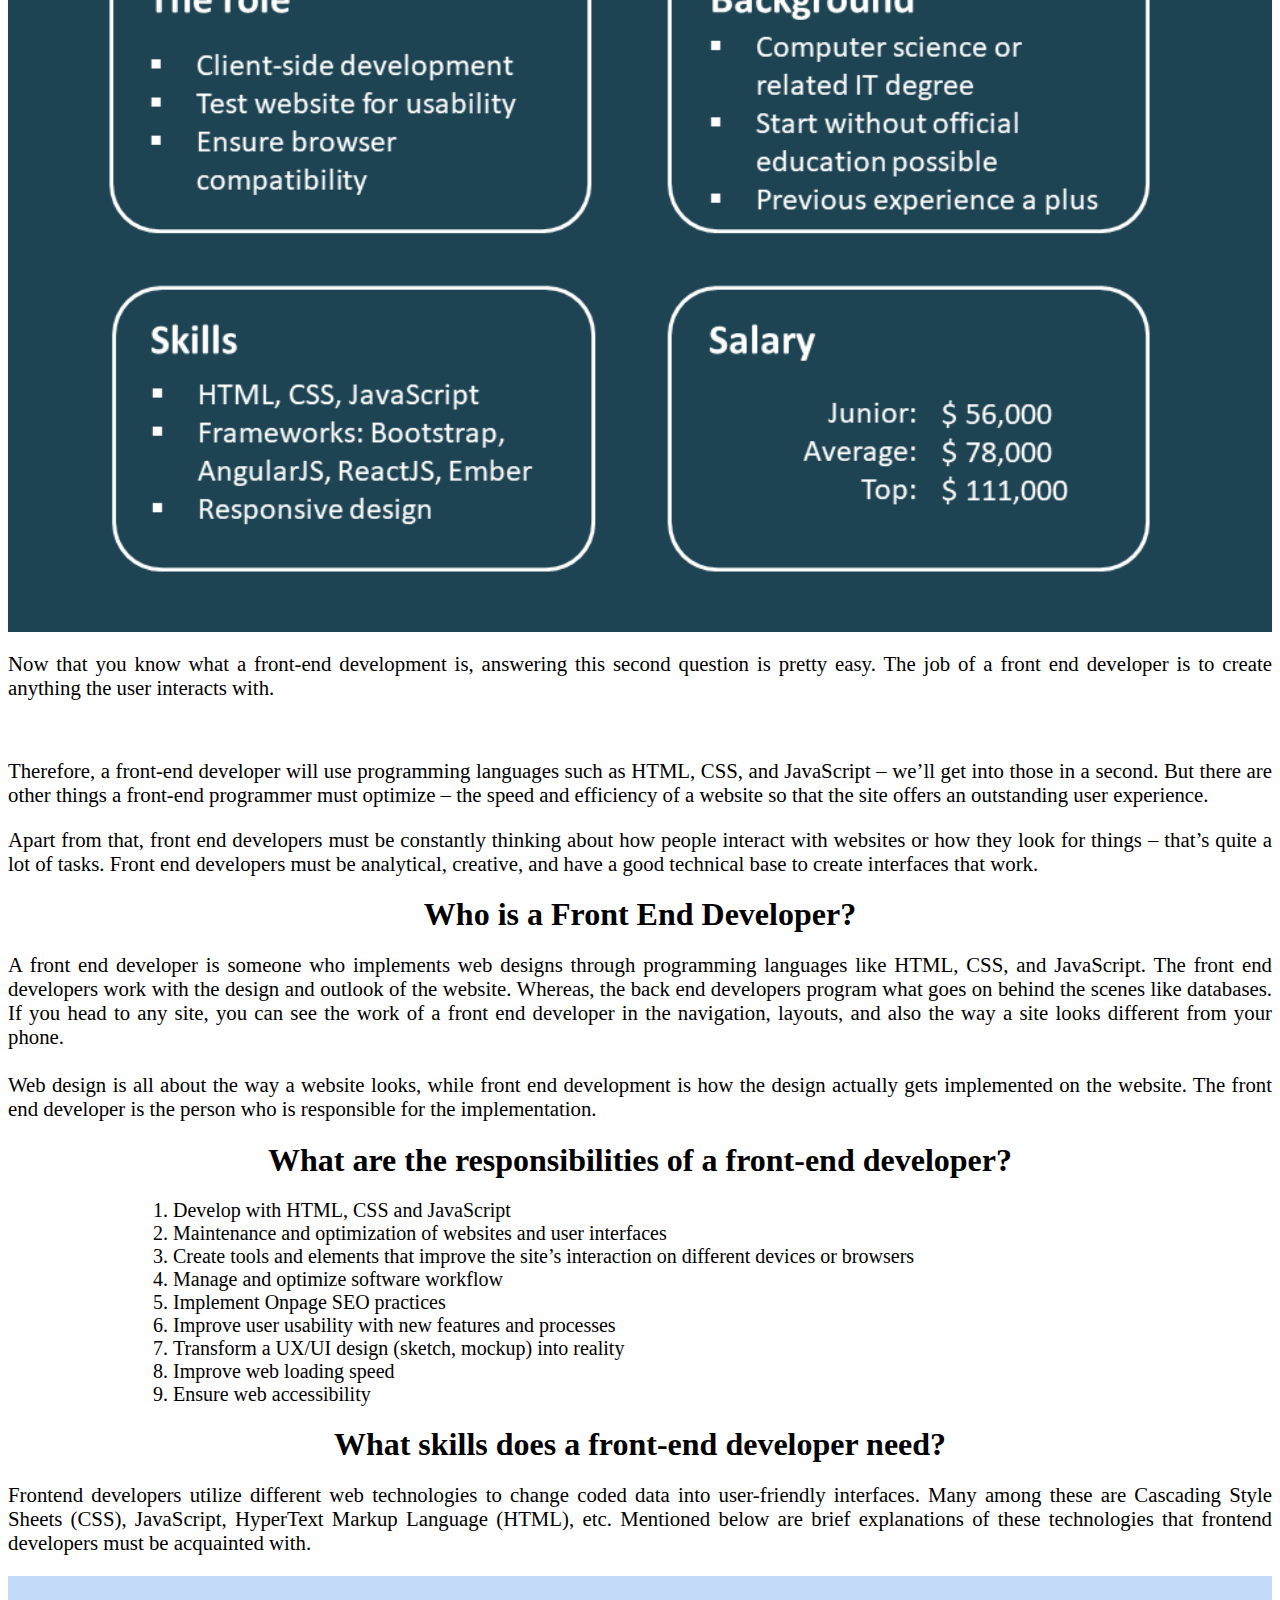
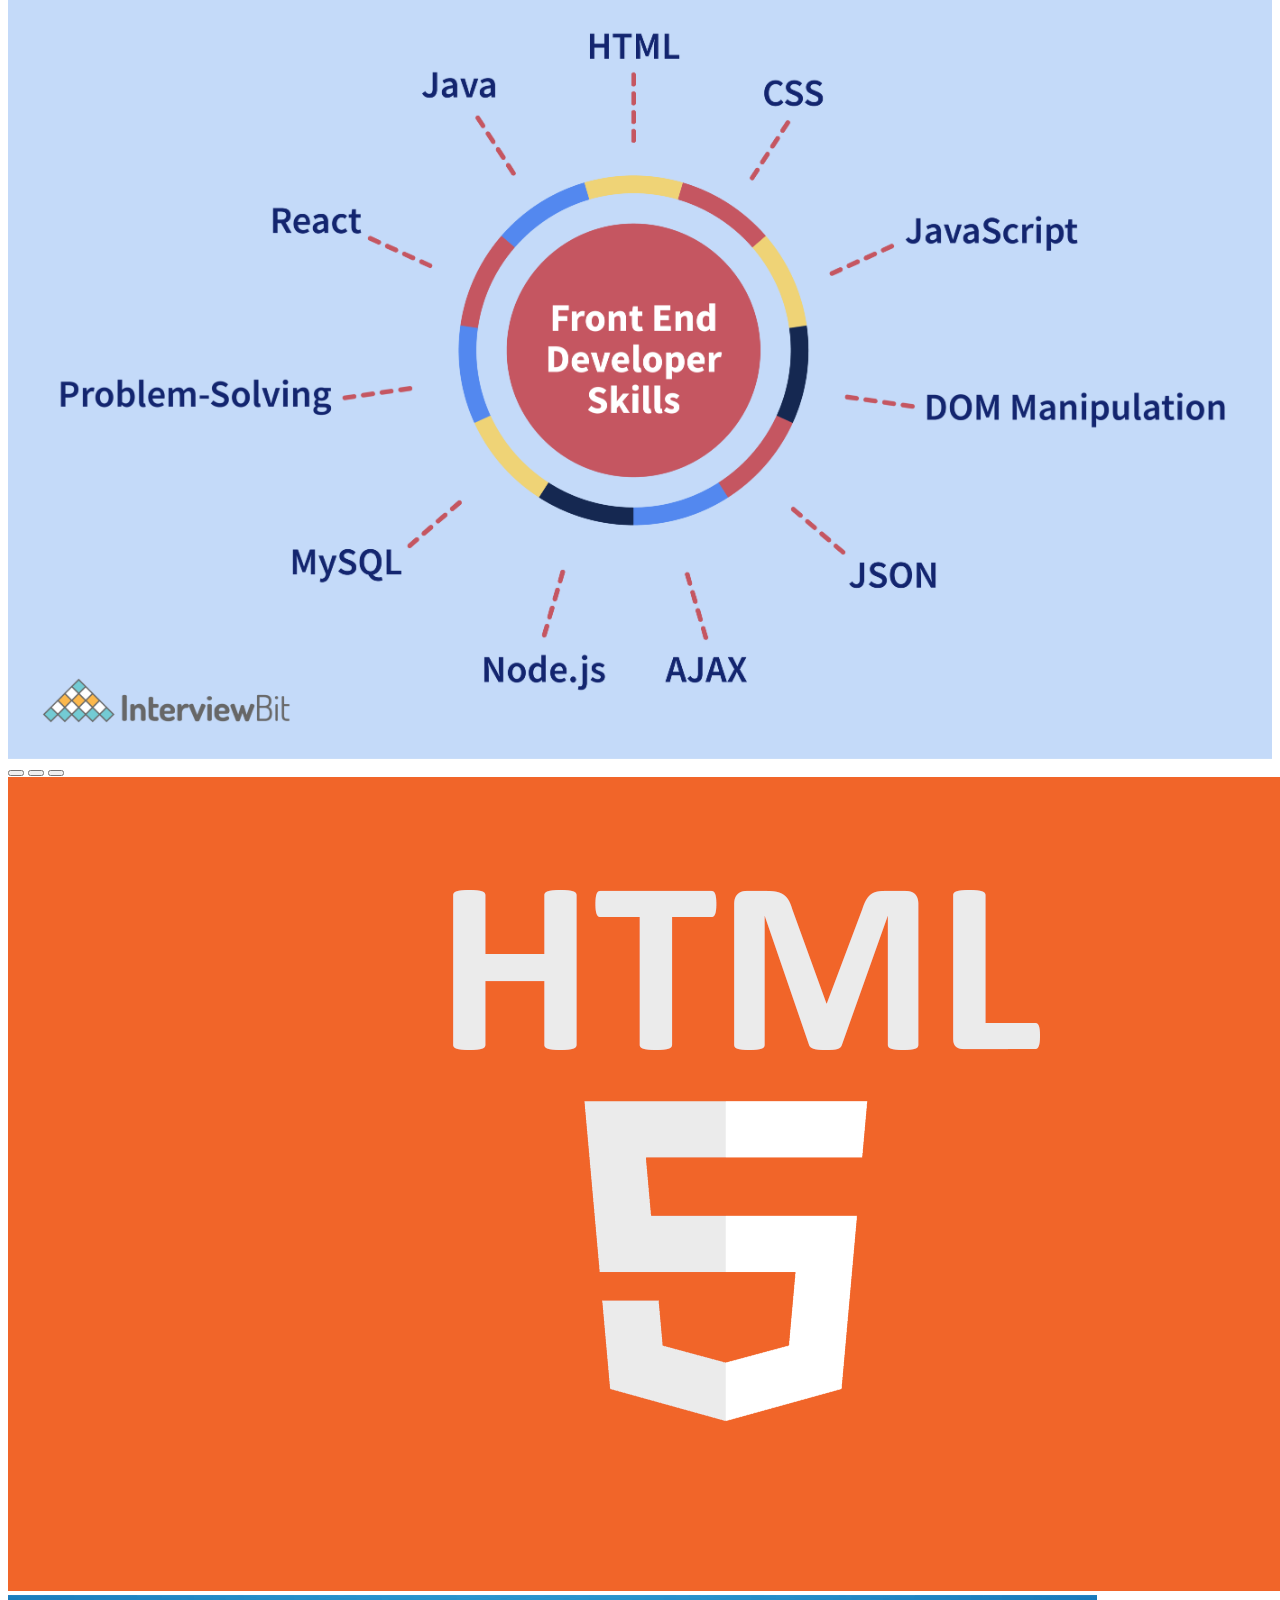
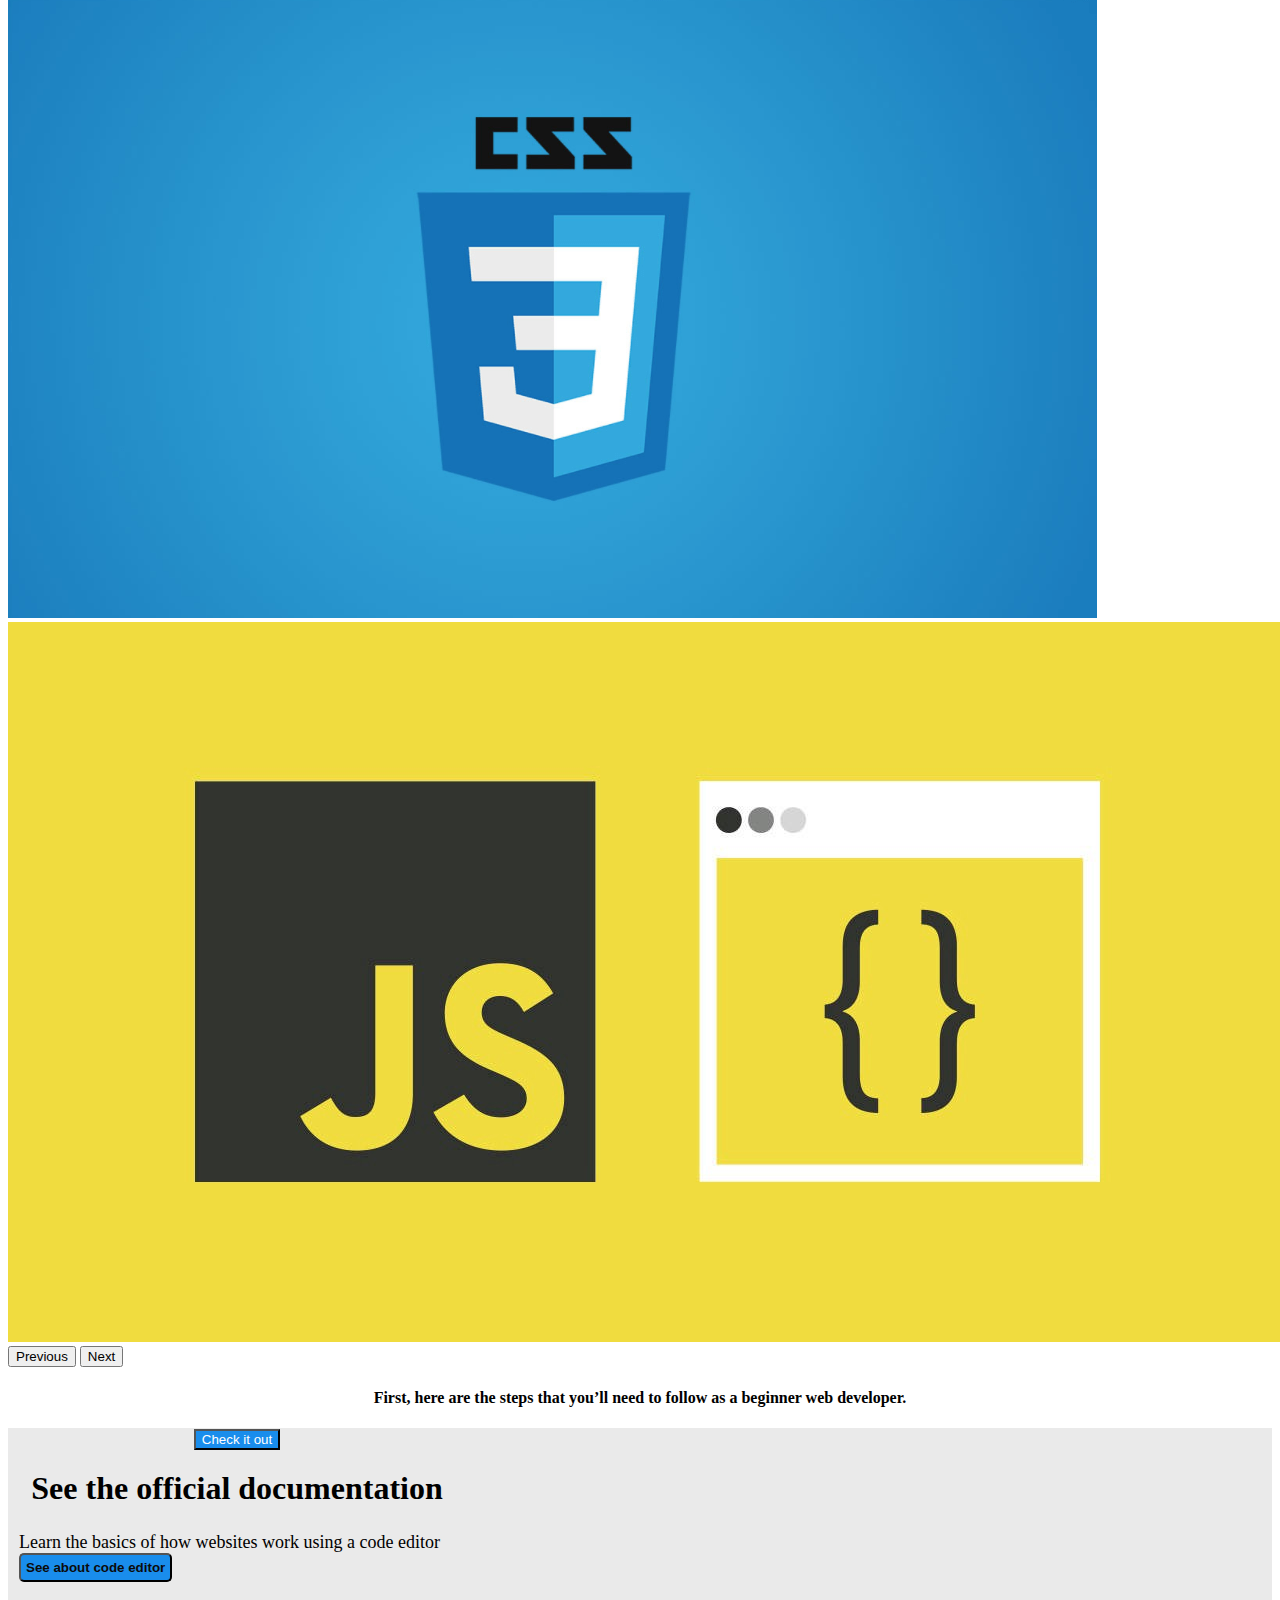
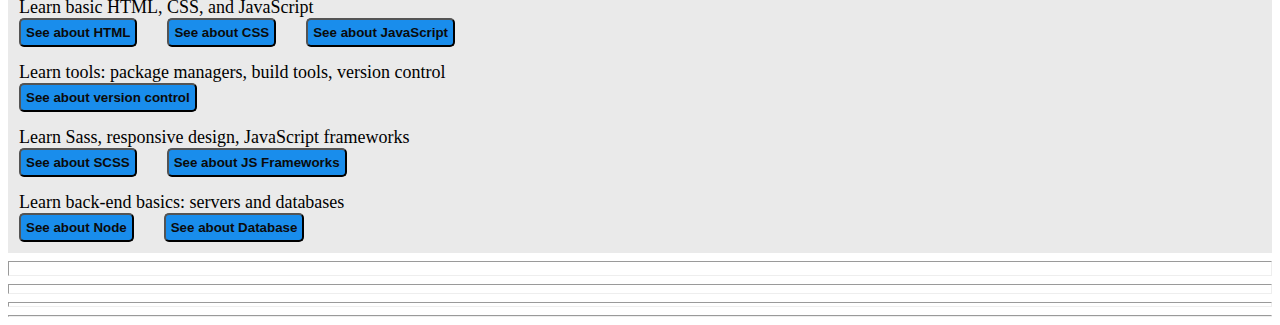
==== commit 5e187e0e: "add carusel, slider" ====
--- a/index.html
+++ b/index.html
@@ -21,7 +21,6 @@
           <span class="navbar-toggler-icon"></span>
         </button>
         <div class="collapse navbar-collapse" id="navbarTogglerDemo01">
-
           <ul class="navbar-nav me-auto mb-2 mb-lg-0">
             <li class="nav-item">
               <a class="nav-link active" aria-current="page" href="/">Home</a>
@@ -31,7 +30,6 @@
             </li>
             <li class="nav-item">
               <a class="nav-link" href="/contact.html">Contact</a>
-
             </li>
           </ul>
         </div>
@@ -52,9 +50,124 @@
         Front end developers create the content you see when interacting with a website. This includes visual elements
         such as menus, buttons and animations that can execute on a client’s machine. Front end developers use three
         primary languages: HTML to create a website’s structure, CSS to change how a website looks and JavaScript to
-        create interactive elements. 
-        
-        <h4 class="middle-title">First, here are the steps that you’ll need to follow as a beginner web developer.</h4>
+        create interactive elements.
+        <br>
+        <br>
+      <p>
+        The front end is basically the front layer of your website. It includes the design, content, and functionality –
+        in other words, all the things that users interact with: Fonts, buttons, tables, menus, colors, etc.
+        The front end links the graphic user interface (GUI) with the execution of actions.
+        If your laptop were a website, your keyboard, display, mouse, and all other buttons would be the front-end.
+        Those are the things you see, click, and touch. Anything on the inside – like your hard drive, video card, and
+        processor, is the back end.
+      </p>
+      <br>
+      <h4 class="middle-title">The Role of a front-End Developer</h4>
+      <br>
+      <img class="front-end-img front-img" src="./images/front-end-developer-role-skills-background-salary.jpg" />
+      <p>
+        Now that you know what a front-end development is, answering this second question is pretty easy. The job of a
+        front end developer is to create anything the user interacts with.
+      </p>
+      <br>
+      <p>Therefore, a front-end developer will use programming languages such as HTML, CSS, and JavaScript – we’ll get
+        into those in a second. But there are other things a front-end programmer must optimize – the speed and
+        efficiency of a website so that the site offers an outstanding user experience.</p>
+      <p>Apart from that, front end developers must be constantly thinking about how people interact with websites or
+        how they look for things – that’s quite a lot of tasks.
+        Front end developers must be analytical, creative, and have a good technical base to create interfaces that
+        work.</p>
+      <div>
+        <div class="title-2">
+          <h2>Who is a Front End Developer?</h2>
+          <div>
+            <p>A front end developer is someone who implements web designs through programming languages like HTML, CSS,
+              and
+              JavaScript. The front end developers work with the design and outlook of the website. Whereas, the back
+              end
+              developers program what goes on behind the scenes like databases. If you head to any site, you can see the
+              work of a front end developer in the navigation, layouts, and also the way a site looks different from
+              your
+              phone.
+              <br>
+              <br>
+              Web design is all about the way a website looks, while front end development is how the design actually
+              gets
+              implemented on the website. The front end developer is the person who is responsible for the
+              implementation.
+            </p>
+          </div>
+        </div>
+      </div>
+
+      <h2>What are the responsibilities of a front-end developer?</h2>
+      <ol class="list">
+        <li>Develop with HTML, CSS and JavaScript</li>
+        <li>Maintenance and optimization of websites and user interfaces</li>
+        <li>Create tools and elements that improve the site’s interaction on different devices or browsers</li>
+        <li>Manage and optimize software workflow</li>
+        <li>Implement Onpage SEO practices</li>
+        <li>Improve user usability with new features and processes</li>
+        <li>Transform a UX/UI design (sketch, mockup) into reality</li>
+        <li>Improve web loading speed</li>
+        <li>Ensure web accessibility</li>
+      </ol>
+
+
+      <div>
+        <h2> What skills does a front-end developer need?</h2>
+        <p>
+          Frontend developers utilize different web technologies to change coded data into user-friendly interfaces.
+          Many among these are Cascading Style Sheets (CSS), JavaScript, HyperText Markup Language (HTML), etc.
+          Mentioned below are brief explanations of these technologies that frontend developers must be acquainted with.
+        </p>
+        <img class="front-end-img front-img" src="./images/skilsjpg.jpg" />
+      </div>
+      <div>
+        <div id="carouselExampleIndicators" class="carousel slide" data-bs-ride="carousel">
+          <div class="carousel-indicators">
+            <button type="button" data-bs-target="#carouselExampleIndicators" data-bs-slide-to="0" class="active"
+              aria-current="true" aria-label="Slide 1"></button>
+            <button type="button" data-bs-target="#carouselExampleIndicators" data-bs-slide-to="1"
+              aria-label="Slide 2"></button>
+            <button type="button" data-bs-target="#carouselExampleIndicators" data-bs-slide-to="2"
+              aria-label="Slide 3"></button>
+          </div>
+          <div class="carousel-inner">
+            <div class="carousel-item active">
+              <img src="./images/html.jpg" class="d-block w-100" alt="...">
+            </div>
+            <div class="carousel-item">
+              <img src="./images/css.jpg" class="d-block w-100" alt="...">
+            </div>
+            <div class="carousel-item">
+              <img src="./images/js.png" class="d-block w-100" alt="...">
+            </div>
+       
+          </div>
+          <button class="carousel-control-prev" type="button" data-bs-target="#carouselExampleIndicators"
+            data-bs-slide="prev">
+            <span class="carousel-control-prev-icon" aria-hidden="true"></span>
+            <span class="visually-hidden">Previous</span>
+          </button>
+          <button class="carousel-control-next" type="button" data-bs-target="#carouselExampleIndicators"
+            data-bs-slide="next">
+            <span class="carousel-control-next-icon" aria-hidden="true"></span>
+            <span class="visually-hidden">Next</span>
+          </button>
+        </div>
+
+      </div>
+
+
+
+
+
+
+
+
+
+      <h4 class="middle-title">First, here are the steps that you’ll need to follow as a beginner web developer.</h4>
       </p>
     </div>
 
@@ -62,7 +175,7 @@
       <div class="container mt-3">
         <button type="button" class="btn " data-bs-toggle="collapse" data-bs-target="#demo">Check it out</button>
         <div id="demo" class="collapse">
-          <h2>Steps to learn web development basics:</h2>
+          <h2>See the official documentation</h2>
           <div class=" boki1">
             <div class="container">
               <div class="row">
@@ -75,9 +188,7 @@
                   </a>
                 </div>
               </div>
-        
-            </div>
-        
+            </div>
             <div class="container">
               <div class="row">
                 <div class="col-sm">
@@ -88,14 +199,15 @@
                     <button>See about HTML</button>
                   </a> <a href="https://developer.mozilla.org/en-US/docs/Web/CSS">
                     <button>See about CSS</button>
-                  </a> <a href="https://developer.mozilla.org/en-US/docs/Learn/Getting_started_with_the_web/JavaScript_basics">
+                  </a> <a
+                    href="https://developer.mozilla.org/en-US/docs/Learn/Getting_started_with_the_web/JavaScript_basics">
                     <button>See about JavaScript</button>
                   </a>
                 </div>
               </div>
             </div>
-        
-        
+
+
             <div class="container">
               <div class="row">
                 <div class="col-sm">
@@ -108,7 +220,7 @@
                 </div>
               </div>
             </div>
-        
+
             <div class="container">
               <div class="row">
                 <div class="col-sm">
@@ -118,7 +230,8 @@
                   <a href="https://developer.mozilla.org/en-US/docs/Learn/Tools_and_testing/GitHub">
                     <button>See about SCSS</button>
                   </a>
-                  <a href="https://developer.mozilla.org/en-US/docs/Learn/Tools_and_testing/Client-side_JavaScript_frameworks">
+                  <a
+                    href="https://developer.mozilla.org/en-US/docs/Learn/Tools_and_testing/Client-side_JavaScript_frameworks">
                     <button>See about JS Frameworks</button>
                   </a>
                 </div>
@@ -147,17 +260,6 @@
     <hr class="hr-line1">
     <hr class="hr-line2">
     <hr class="hr-line3">
-
-
-
-
-
-
-
-
-
-
-
 
   </div>
   <script src="script.js"></script>
--- a/style.css
+++ b/style.css
@@ -60,12 +60,6 @@
   display: flex;
   font-size: 18px;
   display: flex;
-
-
-
-
-
-
 }
 
 .colapse-menu li button {
@@ -73,11 +67,6 @@
   margin: 5px;
   align-content: flex-end;
   padding: 5px;
-
-
-
-
-
 }
 
 /*Learning steps*/
@@ -85,8 +74,6 @@
 .boki1 .container {
   margin: 5px;
   padding: 5px;
-
-
 }
 
 .boki {
@@ -332,3 +319,29 @@
   height: 5px;
   width: 100%;
 }
+
+.title-2::first-letter {
+  display: block;
+  font-size: 30px;
+  align-items: center;
+  justify-content: center;
+  
+}
+
+
+.middle-title{
+  display: flex;
+  justify-content: center;
+}
+
+.front-img{
+ 
+  width: 100%;
+}
+.list{
+  position: relative;
+  left: 125px;
+  font-size: 20px;
+ 
+  
+}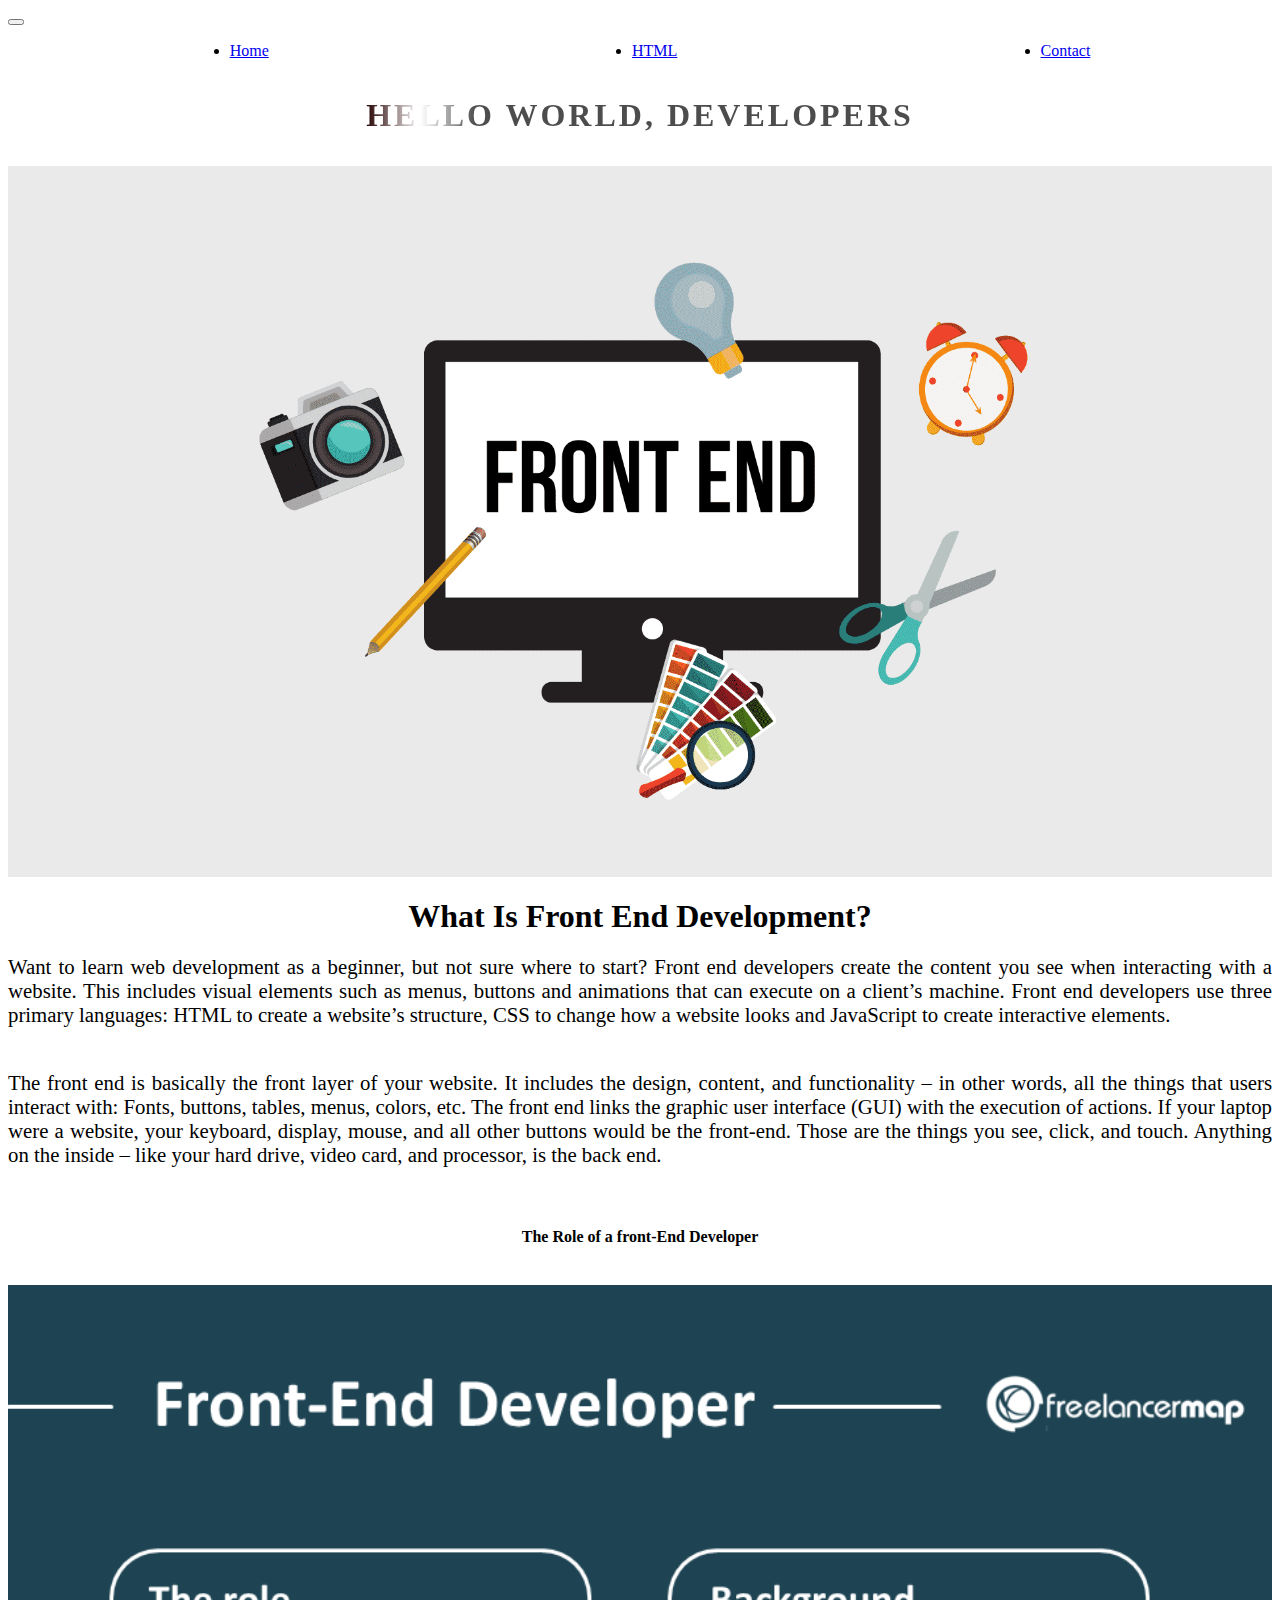
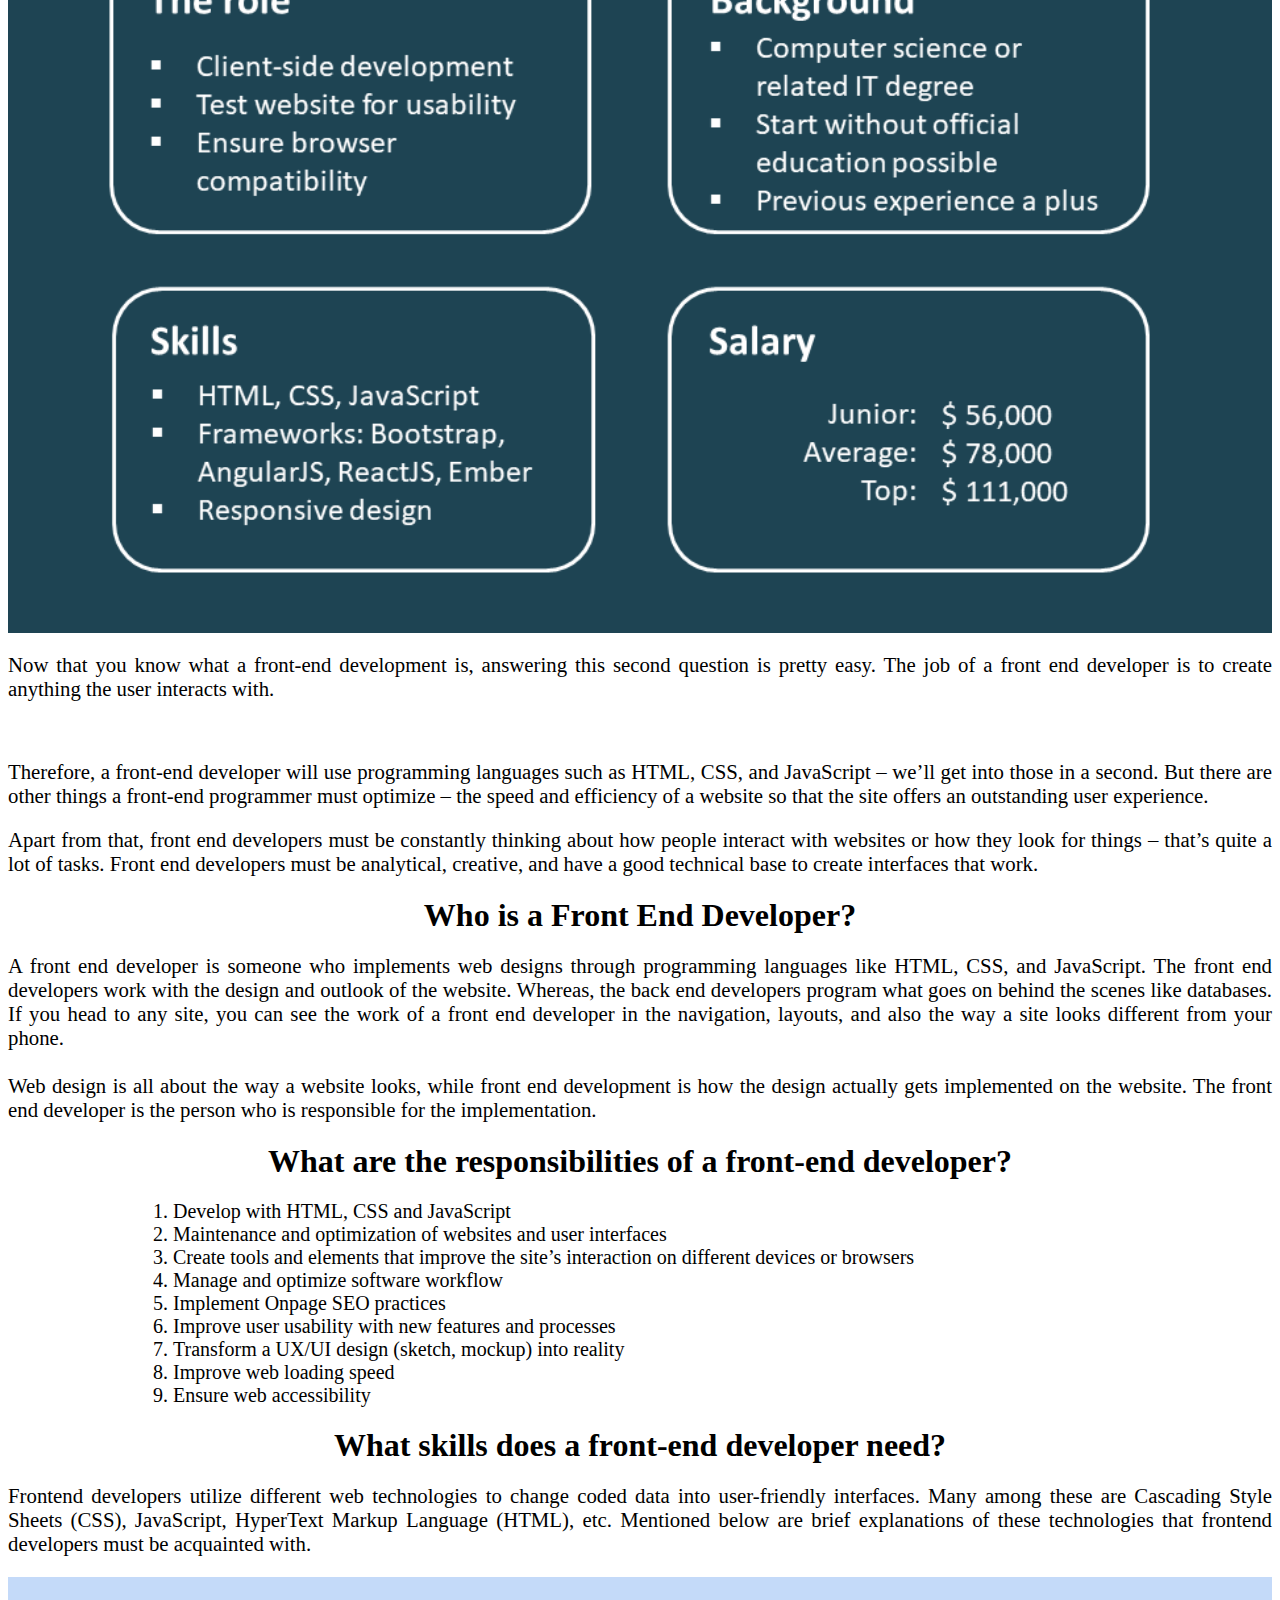
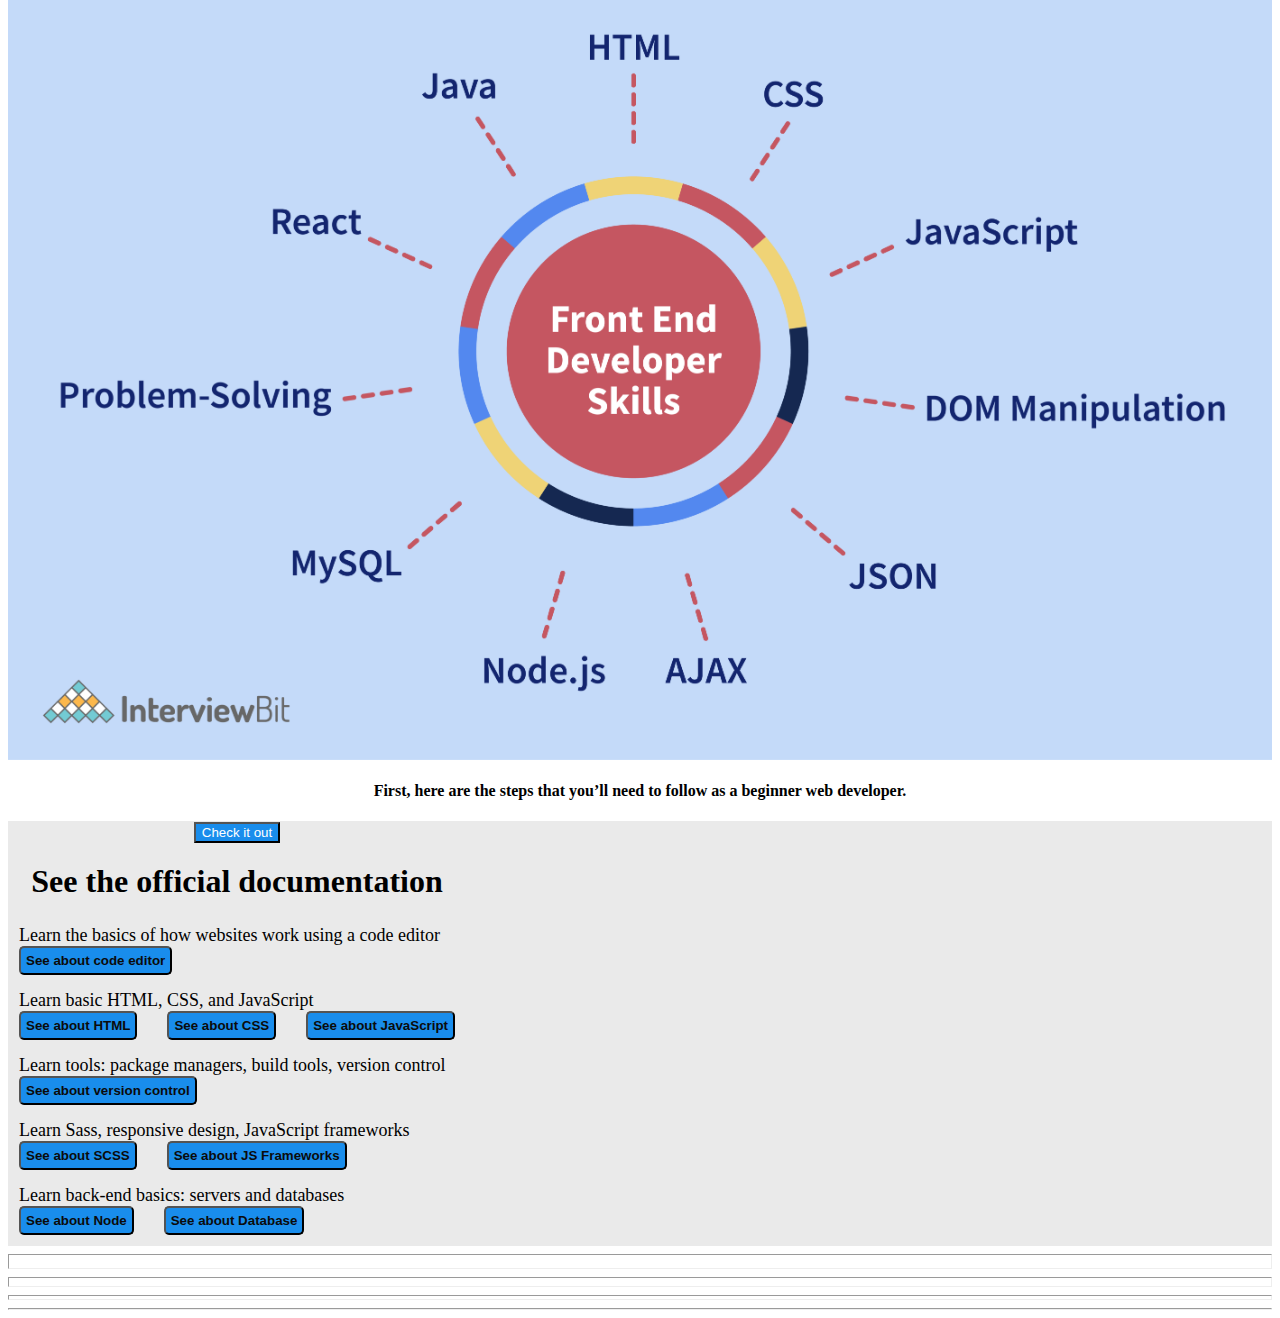
==== commit 3b6f5ab2: "update HTML page, add footer" ====
--- a/index.html
+++ b/index.html
@@ -26,7 +26,7 @@
               <a class="nav-link active" aria-current="page" href="/">Home</a>
             </li>
             <li class="nav-item">
-              <a class="nav-link" href="/about.html">About</a>
+              <a class="nav-link" href="/html.html">HTML</a>
             </li>
             <li class="nav-item">
               <a class="nav-link" href="/contact.html">Contact</a>
@@ -42,7 +42,13 @@
       <h1>Hello World, Developers</h1>
     </div>
     <div>
-      <img class="front-end-img" src="/images/front-end.png" />
+      <img id="test-event" class="front-end-img" src="/images/front-end.png" />
+
+   
+
+
+
+      <p id="demo"></p>
     </div>
     <div class="text">
       <h2> What Is Front End Development?</h2>
@@ -123,6 +129,7 @@
         </p>
         <img class="front-end-img front-img" src="./images/skilsjpg.jpg" />
       </div>
+      <!--
       <div>
         <div id="carouselExampleIndicators" class="carousel slide" data-bs-ride="carousel">
           <div class="carousel-indicators">
@@ -143,7 +150,6 @@
             <div class="carousel-item">
               <img src="./images/js.png" class="d-block w-100" alt="...">
             </div>
-       
           </div>
           <button class="carousel-control-prev" type="button" data-bs-target="#carouselExampleIndicators"
             data-bs-slide="prev">
@@ -156,8 +162,10 @@
             <span class="visually-hidden">Next</span>
           </button>
         </div>
-
-      </div>
+      </div>
+      -->
+
+  
 
 
 
--- a/style.css
+++ b/style.css
@@ -344,4 +344,18 @@
   font-size: 20px;
  
   
-}+}
+
+
+
+
+
+
+
+
+
+
+
+/*Clock*/
+
+/*Clock*/